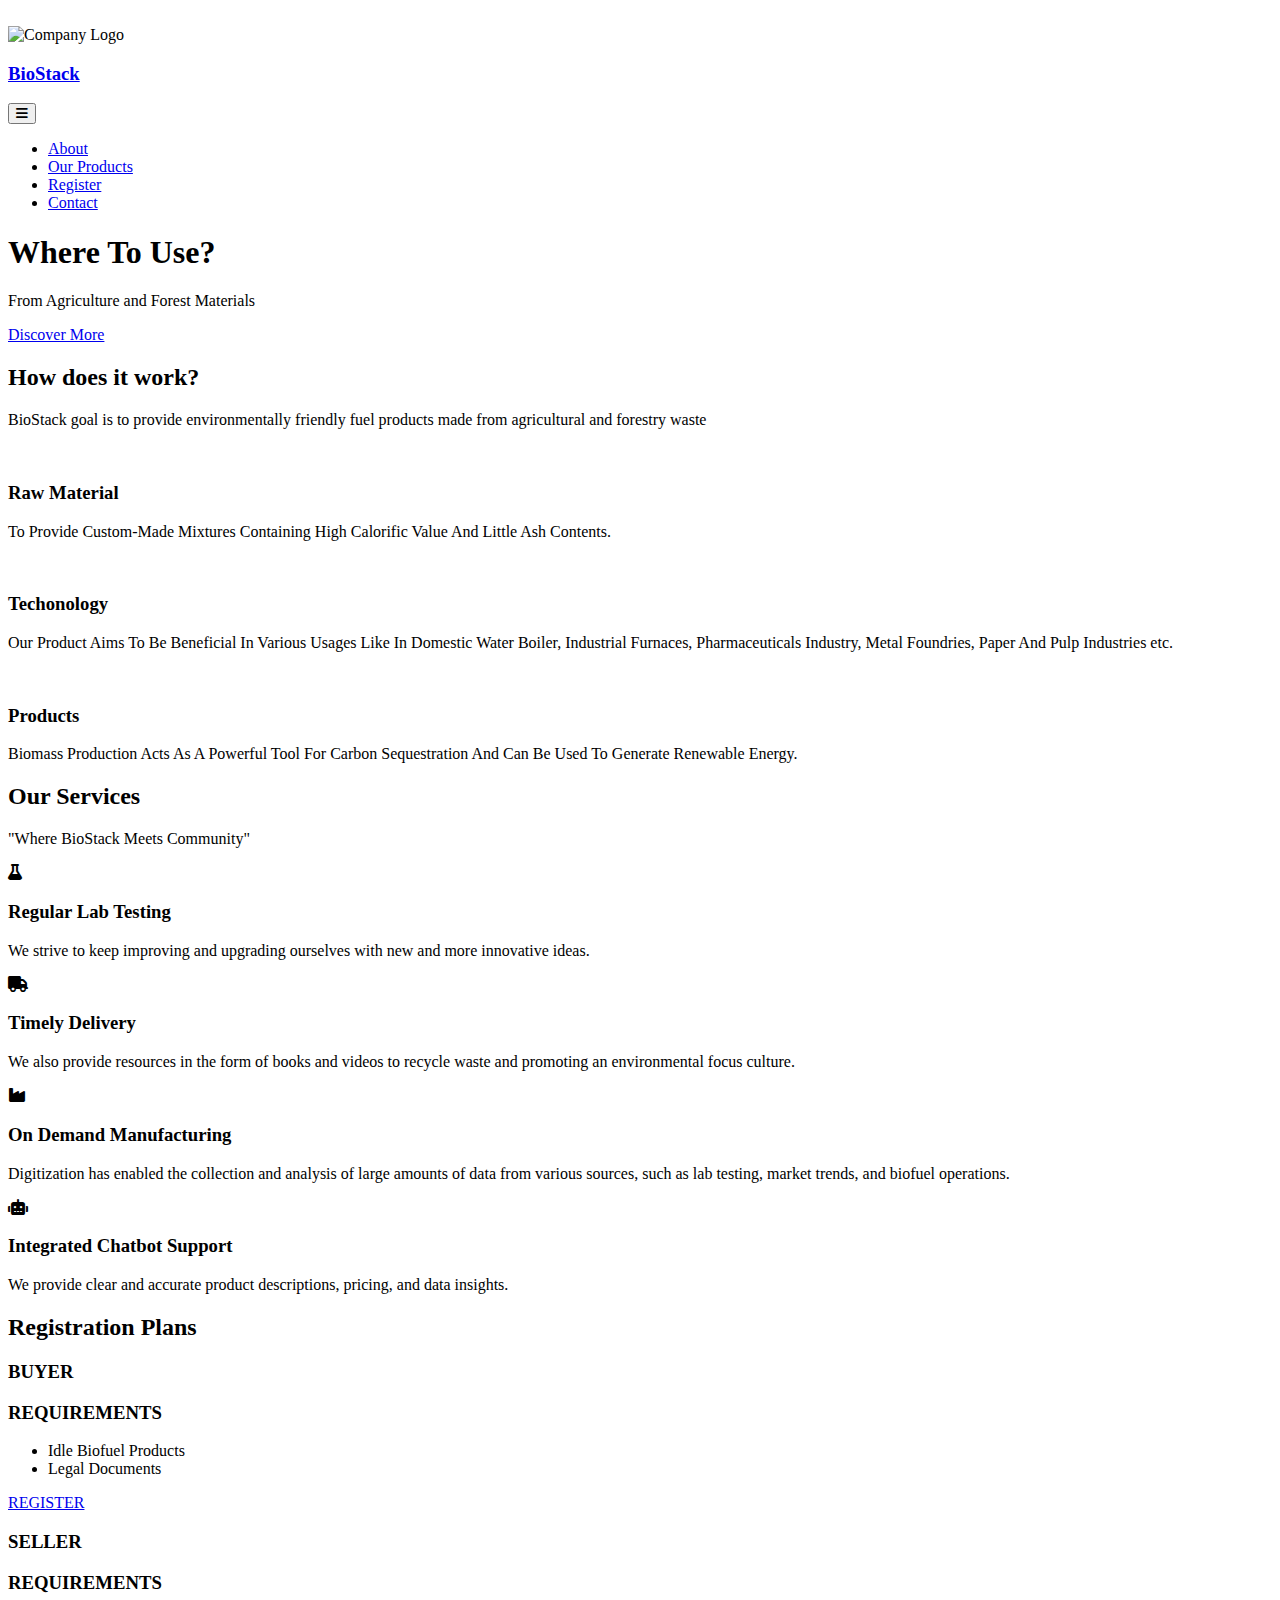
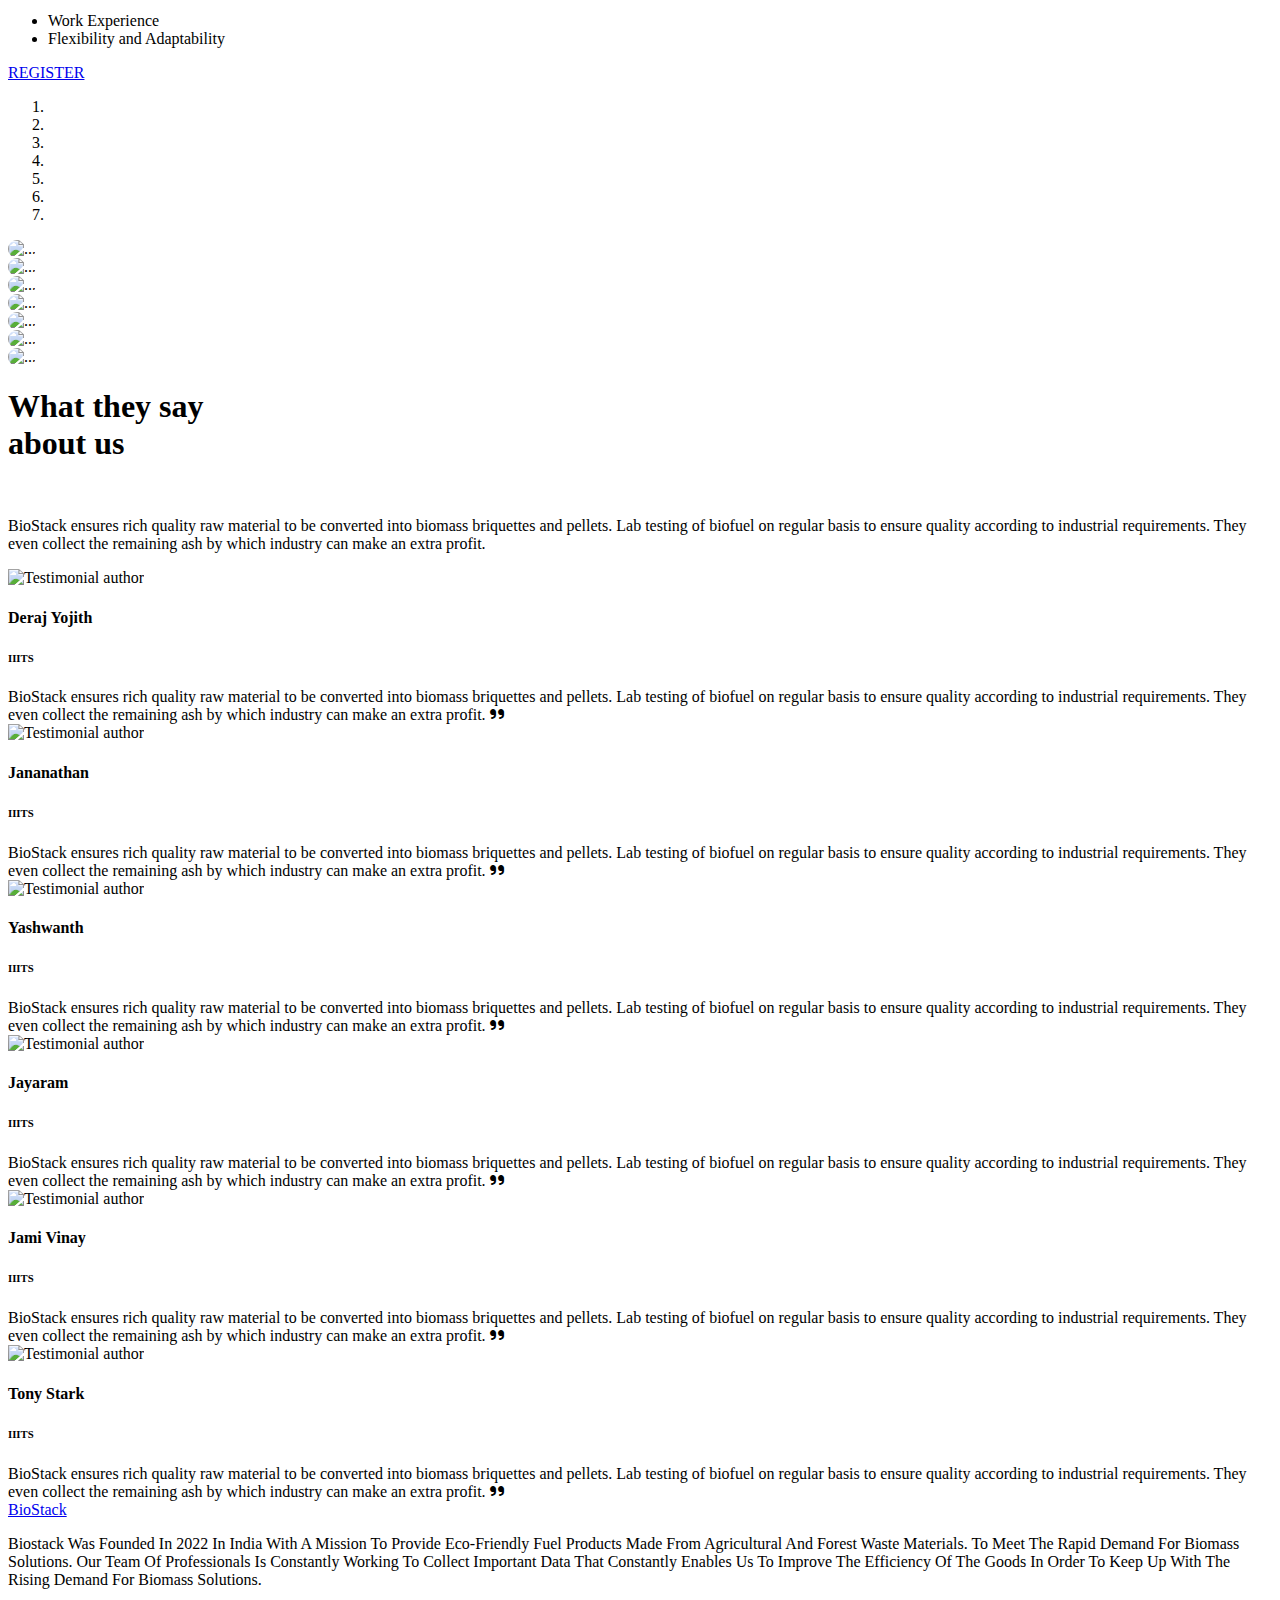
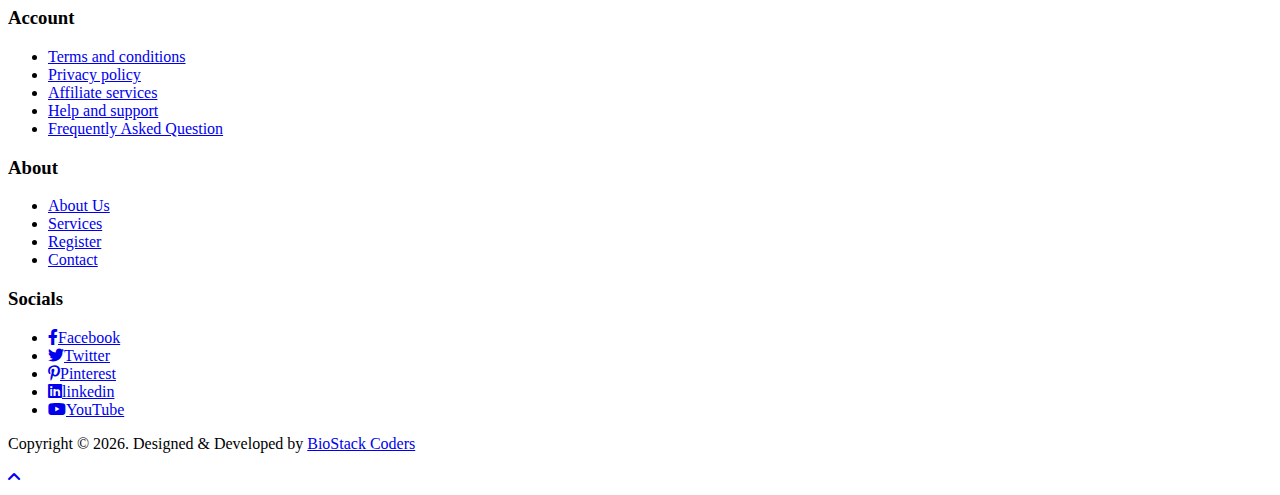
==== src/html/index.html @ 586e88de "Add files via upload" ====
<!DOCTYPE html>



<html lang="en">
<head>
  <meta charset="utf-8">
  <title>BioStack - Goodbye Fossil Fuels</title>

  <!-- bootstrap -->
  <link rel="stylesheet" href="plugins/bootstrap/bootstrap.min.css">
  <!-- Animate -->
  <link rel="stylesheet" href="plugins/animate-css/animate.css">
  <!-- Icon Font css -->
  <link rel="stylesheet" href="plugins/fontawesome/css/all.css">
  <link rel="stylesheet" href="https://cdnjs.cloudflare.com/ajax/libs/font-awesome/6.0.0/css/all.min.css" integrity="sha512-9usAa10IRO0HhonpyAIVpjrylPvoDwiPUiKdWk5t3PyolY1cOd4DSE0Ga+ri4AuTroPR5aQvXU9xC6qOPnzFeg==" crossorigin="anonymous" referrerpolicy="no-referrer" />
  <link rel="stylesheet" href="plugins/fonts/Pe-icon-7-stroke.css">
  <!-- Themify icon Css -->
  <link rel="stylesheet" href="plugins/themify/css/themify-icons.css">
  <!-- Slick Carousel CSS -->
  <link rel="stylesheet" href="plugins/slick-carousel/slick/slick.css">
  <link rel="stylesheet" href="plugins/slick-carousel/slick/slick-theme.css">

  <!-- Main Stylesheet -->
  <link rel="stylesheet" href="css/style.css">
  
  <!--Favicon-->
  <link rel="icon" href="images/Frame_removebg 1.png" type="image/x-icon">

  <style>
    img.d-block.w-100 {
        border-radius: 20px 20px;
    }
  </style>

</head>
<body id="top-header">

<!-- LOADER TEMPLATE -->
<div id="page-loader">
  <div class="loader-icon fa fa-spin colored-border"></div>
</div>
<!-- /LOADER TEMPLATE -->

<!-- NAVBAR
    ================================================= -->
<nav class="navbar navbar-expand-lg navbar-dark trans-navigation fixed-top navbar-togglable">
  <div class="container">
    <img src="images/logo.png" alt="Company Logo" width="45px" height="45px">
    <a class="navbar-brand" href="index.html">
        <h3>BioStack</h3>      
    </a>

    <!-- Toggler -->
    <button class="navbar-toggler" type="button" data-toggle="collapse" data-target="#navbarCollapse"
      aria-controls="navbarCollapse" aria-expanded="false" aria-label="Toggle navigation">
      <span class="fa fa-bars"></span>
    </button>

    <!-- Collapse -->
    <div class="collapse navbar-collapse has-dropdown" id="navbarCollapse">
      <!-- Links -->
      <ul class="navbar-nav ml-auto">
        
        <li class="nav-item ">
          <a href="about.html" class="nav-link js-scroll-trigger">
            About
          </a>
        </li>   
        <li class="nav-item ">
          <a href="product.html" class="nav-link js-scroll-trigger">
            Our Products
          </a>
        </li>
        <li class="nav-item ">
          <a href="register.html" class="nav-link js-scroll-trigger">
            Register
          </a>
        </li>
        <li class="nav-item ">
          <a href="contact.html" class="nav-link">
            Contact
          </a>
        </li>
      </ul>
    </div> <!-- / .navbar-collapse -->
  </div> <!-- / .container -->
</nav>


<section class="banner-area py-5" id="banner-3">
    <div class="overlay"></div>
     <!-- Content -->
     <div class="container">
         <div class="row  align-items-center justify-content-center">
             <div class="col-md-12 col-lg-9">
                <div class="banner-content text-center style-2">
                     <!-- Heading -->
                     <h1 class="display-4 mb-4 ">
                         Where To Use?
                     </h1>

                     <!-- Subheading -->
                     <p class="lead mb-5 pr-0">
                         From Agriculture and Forest Materials
                     </p>

                     <!-- Button -->
                     <a href="about.html" target="_blank" class="btn btn-primary btn-circled">
                             Discover More
                     </a>
                 </div>
             </div>
         </div> <!-- / .row -->
     </div> <!-- / .container -->
 </section>

 <section class="section bg-grey" id="process">
        <div class="container">
            <div class="row justify-content-center mb-4">
                <div class="col-md-8 col-lg-6 text-center">
                    <div class="section-heading">
                        <!-- Heading -->
                        <h2 class="section-title ">
                            How does it work?
                        </h2>

                        <!-- Subheading -->
                        <p>
                           BioStack goal is to provide environmentally friendly fuel products made from agricultural and forestry waste
                        </p>
                    </div>
                </div>
            </div> <!-- / .row -->

            <div class="row justify-content-center">
                <div class="col-lg-4 col-sm-6 col-md-6">
                    <div class="process-block">
                        <img src="images/process/crop.jpeg" alt="" class="img-fluid">

                        <h3>Raw Material</h3>
                        <p>To Provide Custom-Made Mixtures Containing High Calorific Value And Little Ash Contents.</p>
                    </div>
                </div>
                <div class="col-lg-4 col-sm-6 col-md-6">
                    <div class="process-block">
                        <img src="images/process/machine.jpeg" alt="" class="img-fluid">

                        <h3>Techonology</h3>
                        <p>Our Product Aims To Be Beneficial In Various Usages Like In Domestic Water Boiler, Industrial Furnaces, Pharmaceuticals Industry, Metal Foundries, Paper And Pulp Industries etc.</p>
                    </div>
                </div>
                <div class="col-lg-4 col-sm-6 col-md-6">
                    <div class="process-block">
                        <img src="images/process/wood.jpeg" alt="" class="img-fluid">

                        <h3>Products</h3>
                        <p> Biomass Production Acts As A Powerful Tool For Carbon Sequestration And Can Be Used To Generate Renewable Energy. </p>
                    </div>
                </div>
            </div>
        </div>
    </section>

<section class="section" id="services-2">
        <div class="container">
            <div class="row justify-content-center">
                <div class="col-md-8 col-lg-6 text-center">
                    <div class="section-heading">
                        <!-- Heading -->
                        <h2 class="section-title mb-2 text-white">
                            Our Services
                        </h2>

                        <!-- Subheading -->
                        <p class="mb-5 text-white">
                            "Where BioStack Meets Community"
                        </p>
                    </div>
                </div>
            </div> <!-- / .row -->

            <div class="row">
                <div class="col-lg-3 col-sm-6 col-md-6 mb-30">
                    <div class="web-service-block">
                        <i class="fa-solid fa-flask"></i>
                        <h3>Regular Lab Testing</h3>
                        <p>We strive to keep improving and upgrading ourselves with new and more innovative ideas.</p>
                    </div>
                </div>
                <div class="col-lg-3 col-sm-6 col-md-6 mb-30">
                    <div class="web-service-block">
                        <i class="fa-solid fa-truck"></i>
                        <h3>Timely Delivery</h3>
                        <p>We also provide resources in the form of books and videos to recycle waste and promoting an environmental focus culture.</p>
                    </div>
                </div>
                <div class="col-lg-3 col-sm-6 col-md-6 mb-30">
                    <div class="web-service-block">
                        <i class="fa-solid fa-industry"></i>
                        <h3>On Demand Manufacturing</h3>
                        <p>Digitization has enabled the collection and analysis of large amounts of data from various sources, such as lab testing, market trends, and biofuel operations.</p>
                    </div>
                </div>

                <div class="col-lg-3 col-sm-6 col-md-6 mb-30">
                    <div class="web-service-block">
                        <i class="fa-solid fa-robot"></i>
                        <h3>Integrated Chatbot Support</h3>
                        <p>We provide clear and accurate product descriptions, pricing, and data insights.</p>
                    </div>
                </div>
            </div>
        </div>
    </section>

    <section class="section" id="pricing">
        
        <div class="container">
            <div class="row justify-content-center">
                <div class="col-md-8 col-lg-6 text-center">
                    <div class="section-heading">
                        
                        <h2 class="section-title">
                            Registration Plans
                        </h2>
  
                        
                    </div>
                </div>
            </div> 
  
            <div class="row justify-content-center">
                <div class="col-lg-4 col-sm-6 col-md-6">
                    <div class="pricing-box">
                       <h3>BUYER</h3>
                        <div class="price-block">
                             <h3>REQUIREMENTS</h3>
                        </div>
                        <ul >
                            <li>Idle Biofuel Products</li>
                            <li>Legal Documents  </li>  
                        </ul>
  
                        <a href="landownerform.html" class="btn btn-primary btn-circled">REGISTER</a>
                    </div>
                </div>
                <div class="col-lg-4 col-sm-6 col-md-6">
                    <div class="pricing-box">
                        <h3>SELLER</h3>
                        <div class="price-block">
                          <h3>REQUIREMENTS</h3>
                     </div>
  
                        <ul >
                            <li>Work Experience</li>
                            <li>Flexibility and Adaptability</li>
                        </ul>
  
                        <a href="farmerform.html" class="btn btn-primary btn-circled">REGISTER</a>
                    </div>
                </div>
                
                </div>
            </div>
        </div>
    </section>



    <div class="container">
 
        <div id="carouselExampleCaptions" class="carousel slide" data-ride="carousel">
          <ol class="carousel-indicators">
            <li data-target="#carouselExampleCaptions" data-slide-to="0" class="active"></li>
            <li data-target="#carouselExampleCaptions" data-slide-to="1"></li>
            <li data-target="#carouselExampleCaptions" data-slide-to="2"></li>
            <li data-target="#carouselExampleCaptions" data-slide-to="3"></li>
            <li data-target="#carouselExampleCaptions" data-slide-to="4"></li>
            <li data-target="#carouselExampleCaptions" data-slide-to="5"></li>
            <li data-target="#carouselExampleCaptions" data-slide-to="6"></li>
          </ol>
          <div class="carousel-inner">
            <div class="carousel-item active">
              <img src="images/work/1.png" class="d-block w-100" alt="...">
            </div>
            <div class="carousel-item">
              <img src="images/work/2.png" class="d-block w-100" alt="...">
            </div>
            <div class="carousel-item">
              <img src="images/work/3.png" class="d-block w-100" alt="...">
            </div>
            <div class="carousel-item">
                <img src="images/work/4.png" class="d-block w-100" alt="...">
            </div>
            <div class="carousel-item">
                <img src="images/work/5.png" class="d-block w-100" alt="...">
            </div>
            <div class="carousel-item">
                <img src="images/work/6.png" class="d-block w-100" alt="...">
            </div>
            <div class="carousel-item">
                <img src="images/work/7.png" class="d-block w-100" alt="...">
            </div>
          </div>
          <a class="carousel-control-prev" href="#carouselExampleCaptions" role="button" data-slide="prev">
            <span class="carousel-control-prev-icon" aria-hidden="true"></span>
            <span class="sr-only">Previous</span>
          </a>
          <a class="carousel-control-next" href="#carouselExampleCaptions" role="button" data-slide="next">
            <span class="carousel-control-next-icon" aria-hidden="true"></span>
            <span class="sr-only">Next</span>
          </a>
        </div>       
    </div>

<section class="section" id="section-testimonial">
        <div class="container">
           <div class="row align-items-center">
                <div class="col-lg-4 col-sm-12 col-md-12">
                    <div class="section-heading testimonial-heading">
                        <h1>What they say <br>about us</h1>
                        <br>
                        <p>BioStack ensures rich quality raw material to be converted into biomass briquettes and pellets. Lab testing of biofuel on regular basis to ensure quality according to industrial requirements. They even collect the remaining ash by which industry can make an extra profit.</p>
                    </div>
                </div>
                <div class="col-lg-8 col-sm-12 col-md-12">
                    <div class="row">
                        <div class="col-lg-6">
                            <div class="test-inner ">
                               <div class="test-author-thumb d-flex">
                                   <img src="images/client/test-1.jpg" alt="Testimonial author" class="img-fluid">
                                   <div class="test-author-info">
                                       <h4>Deraj Yojith</h4>
                                       <h6>IIITS</h6>
                                   </div>
                               </div>

                               BioStack ensures rich quality raw material to be converted into biomass briquettes and pellets. Lab testing of biofuel on regular basis to ensure quality according to industrial requirements. They even collect the remaining ash by which industry can make an extra profit.

                                <i class="fa fa-quote-right"></i>
                            </div>
                        </div>
                        <div class="col-lg-6">
                            <div class="test-inner ">
                               <div class="test-author-thumb d-flex">
                                   <img src="images/client/test-2.jpg" alt="Testimonial author" class="img-fluid">
                                   <div class="test-author-info">
                                       <h4>Jananathan</h4>
                                       <h6>IIITS</h6>
                                   </div>
                               </div>

                               BioStack ensures rich quality raw material to be converted into biomass briquettes and pellets. Lab testing of biofuel on regular basis to ensure quality according to industrial requirements. They even collect the remaining ash by which industry can make an extra profit.
                                <i class="fa fa-quote-right"></i>
                            </div>
                        </div>
                    </div>
                    
                     <div class="row">
                        <div class="col-lg-6">
                            <div class="test-inner ">
                               <div class="test-author-thumb d-flex">
                                   <img src="images/client/test-3.jpg" alt="Testimonial author" class="img-fluid">
                                   <div class="test-author-info">
                                       <h4>Yashwanth</h4>
                                       <h6>IIITS</h6>
                                   </div>
                               </div>

                               BioStack ensures rich quality raw material to be converted into biomass briquettes and pellets. Lab testing of biofuel on regular basis to ensure quality according to industrial requirements. They even collect the remaining ash by which industry can make an extra profit.
                                <i class="fa fa-quote-right"></i>
                            </div>
                        </div>
                        <div class="col-lg-6">
                            <div class="test-inner ">
                               <div class="test-author-thumb d-flex">
                                   <img src="images/client/test-4.jpg" alt="Testimonial author" class="img-fluid">
                                   <div class="test-author-info">
                                       <h4>Jayaram</h4>
                                       <h6>IIITS</h6>
                                   </div>
                               </div>

                               BioStack ensures rich quality raw material to be converted into biomass briquettes and pellets. Lab testing of biofuel on regular basis to ensure quality according to industrial requirements. They even collect the remaining ash by which industry can make an extra profit.
                                <i class="fa fa-quote-right"></i>
                            </div>
                        </div>
                    </div>
                    
                     <div class="row">
                        <div class="col-lg-6">
                            <div class="test-inner">
                               <div class="test-author-thumb d-flex">
                                   <img src="images/client/test-5.jpg" alt="Testimonial author" class="img-fluid">
                                   <div class="test-author-info">
                                       <h4>Jami Vinay</h4>
                                       <h6>IIITS</h6>
                                   </div>
                               </div>

                               BioStack ensures rich quality raw material to be converted into biomass briquettes and pellets. Lab testing of biofuel on regular basis to ensure quality according to industrial requirements. They even collect the remaining ash by which industry can make an extra profit.
                                <i class="fa fa-quote-right"></i>
                            </div>
                        </div>
                        
                        <div class="col-lg-6">
                            <div class="test-inner">
                               <div class="test-author-thumb d-flex">
                                   <img src="images/client/test-6.jpg" alt="Testimonial author" class="img-fluid">
                                   <div class="test-author-info">
                                       <h4>Tony Stark</h4>
                                       <h6>IIITS</h6>
                                   </div>
                               </div>

                               BioStack ensures rich quality raw material to be converted into biomass briquettes and pellets. Lab testing of biofuel on regular basis to ensure quality according to industrial requirements. They even collect the remaining ash by which industry can make an extra profit.
                                <i class="fa fa-quote-right"></i>
                            </div>
                        </div>
                    </div>
                </div>
            </div>
        </div>
    </section>
 
 <footer class="section " id="footer">
   <div class="overlay footer-overlay"></div>
   <!--Content -->
   <div class="container">
     <div class="row justify-content-start">
       <div class="col-lg-4 col-sm-12">
         <div class="footer-widget">
           <!-- Brand -->
           <a href="index.html" class="footer-brand text-white">
             BioStack
           </a>
           <p>Biostack Was Founded In 2022 In India With A Mission To Provide Eco-Friendly Fuel Products Made From Agricultural And Forest Waste Materials. To Meet The Rapid Demand For Biomass Solutions. Our Team Of Professionals Is Constantly Working To Collect Important Data That Constantly Enables Us To Improve The Efficiency Of The Goods In Order To Keep Up With The Rising Demand For Biomass Solutions.</p>
         </div>
       </div>

       <div class="col-lg-3 ml-lg-auto col-sm-12">
         <div class="footer-widget">
           <h3>Account</h3>
           <!-- Links -->
           <ul class="footer-links ">
             <li>
               <a href="#!">
                 Terms and conditions
               </a>
             </li>
             <li>
               <a href="#!">
                 Privacy policy
               </a>
             </li>
             <li>
               <a href="#!">
                 Affiliate services
               </a>
             </li>
             <li>
               <a href="#!">
                 Help and support
               </a>
             </li>
             <li>
               <a href="#!">
                 Frequently Asked Question
               </a>
             </li>
           </ul>
         </div>
       </div>


       <div class="col-lg-2 col-sm-6">
         <div class="footer-widget">
           <h3>About</h3>
           <!-- Links -->
           <ul class="footer-links">
            <li>
              <a href="about.html">
                About Us
              </a>
            </li>
             <li>
               <a href="service.html">
                 Services
               </a>
             </li>
             <li>
               <a href="register.html">
                 Register
               </a>
             </li>

             <li>
               <a href="contact.html">
                 Contact
               </a>
             </li>
           </ul>
         </div>
       </div>

       <div class="col-lg-2 col-sm-6">
        <div class="footer-widget">
          <h3>Socials</h3>
          <!-- Links -->
          <ul class="list-unstyled footer-links">
            <li><a href="https://www.facebook.com/"><i class="fab fa-facebook-f"></i>Facebook</a></li>
            <li>
              <a href="https://www.twitter.com/"><i class="fab fa-twitter"></i>Twitter
              </a></li>
            <li><a href="https://www.pinterest.com//"><i class="fab fa-pinterest-p"></i>Pinterest
              </a></li>
            <li><a href="https://linkedin/"><i class="fab fa-linkedin"></i>linkedin
              </a></li>
            <li><a href="https://www.youtube.com/channel/"><i class="fab fa-youtube"></i>YouTube
              </a></li>
          </ul>
        </div>
      </div>
     </div> <!-- / .row -->


     <div class="row text-right pt-5">
        <div class="col-lg-12">
          <div class="overflow-hidden">
            <!-- Copyright -->
           <p class="footer-copy">
             Copyright &copy; <script>var CurrentYear = new Date().getFullYear()
             document.write(CurrentYear)
           </script>. Designed &amp; Developed by <a class="current-year" href="https://linktree-tarun.netlify.app/">BioStack Coders</a>
           </p>
          </div>
        </div>
      </div> <!-- / .row -->
    </div> <!-- / .container -->
  </footer>


 <!--  Page Scroll to Top  -->

 <a id="scroll-to-top" class="scroll-to-top js-scroll-trigger" href="#top-header">
   <i class="fa fa-angle-up"></i>
 </a>

  <!-- 
  Essential Scripts
  =====================================-->
  <!-- jQuery -->
  <script src="plugins/jquery/jquery.min.js"></script>
  <!-- Bootstrap -->
  <script src="plugins/bootstrap/bootstrap.min.js"></script>
  <!-- Slick Slider -->
  <script src="plugins/slick-carousel/slick/slick.min.js"></script>
  <!-- Google Map -->
  <script src="https://maps.googleapis.com/maps/api/js?key=AIzaSyCcABaamniA6OL5YvYSpB3pFMNrXwXnLwU"></script>
  <script src="plugins/google-map/gmap.js"></script>

  <script src="js/script.js"></script>

</body>
</html>
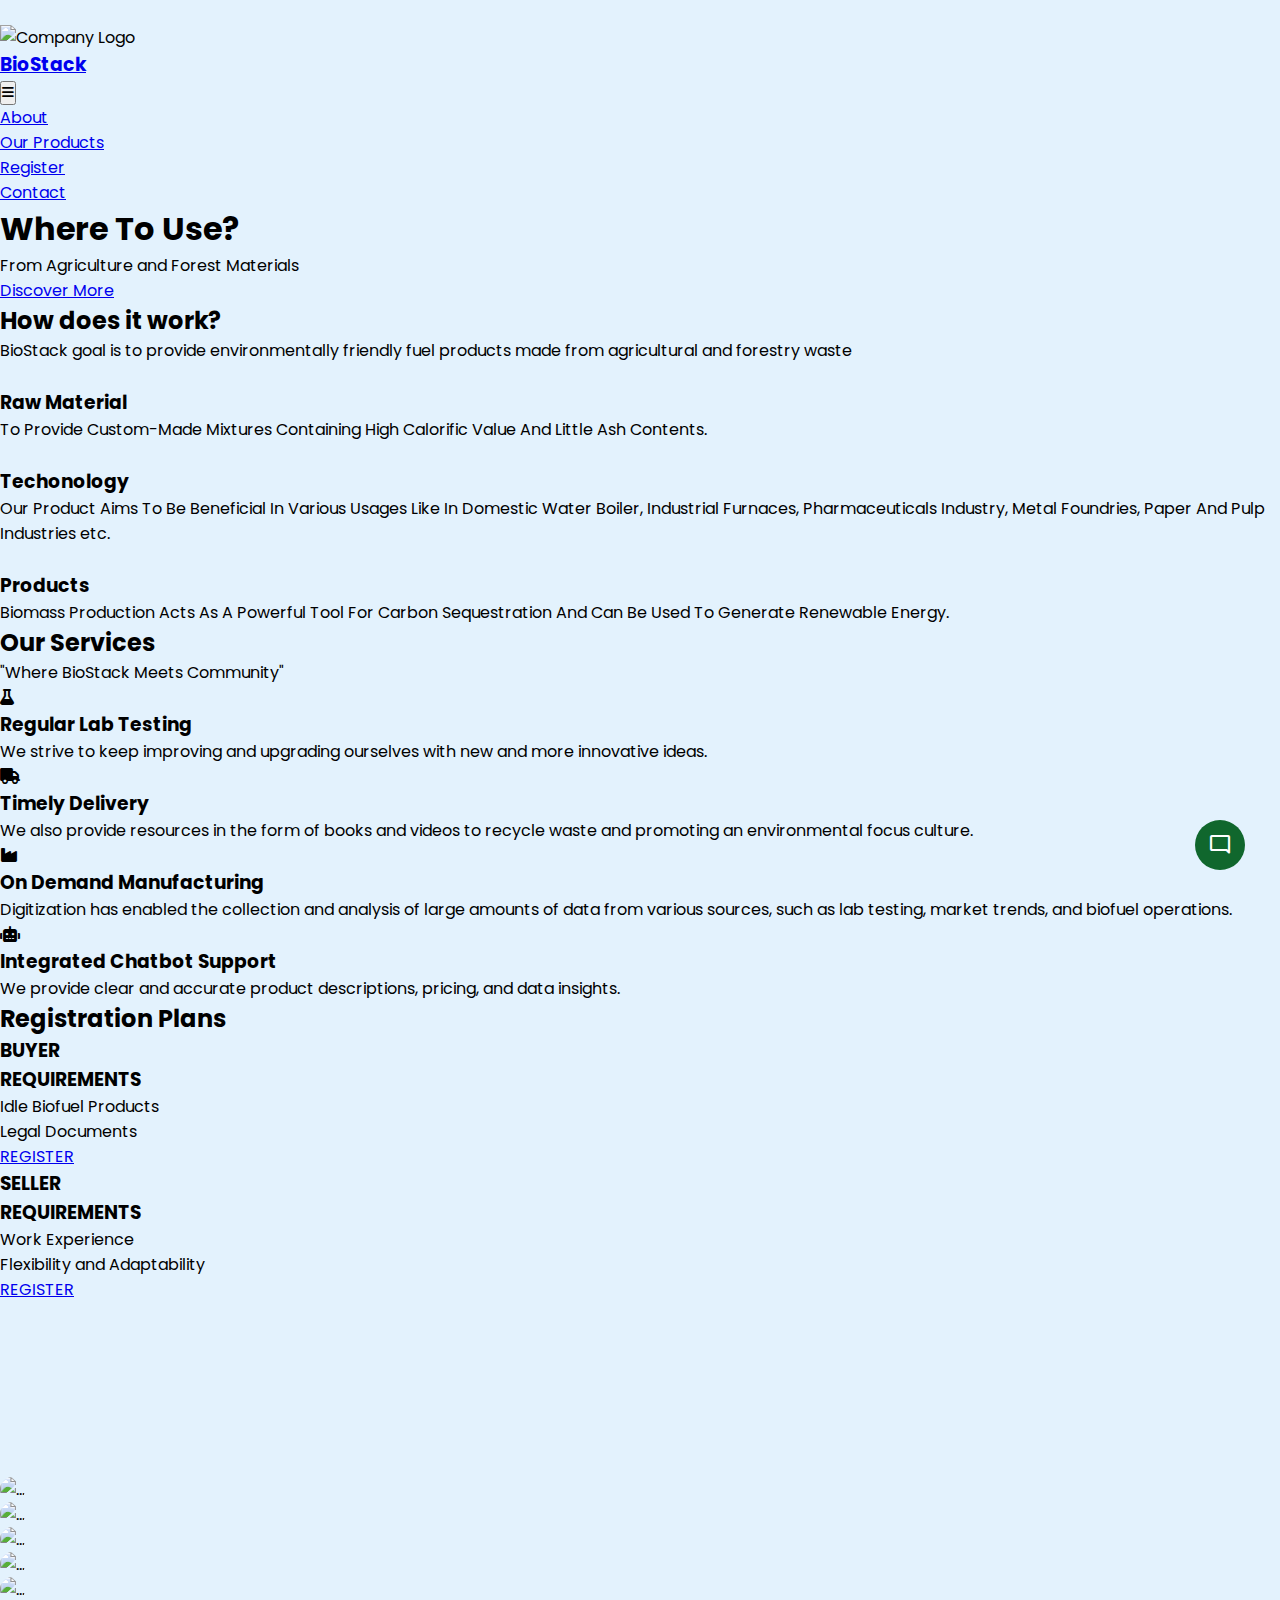
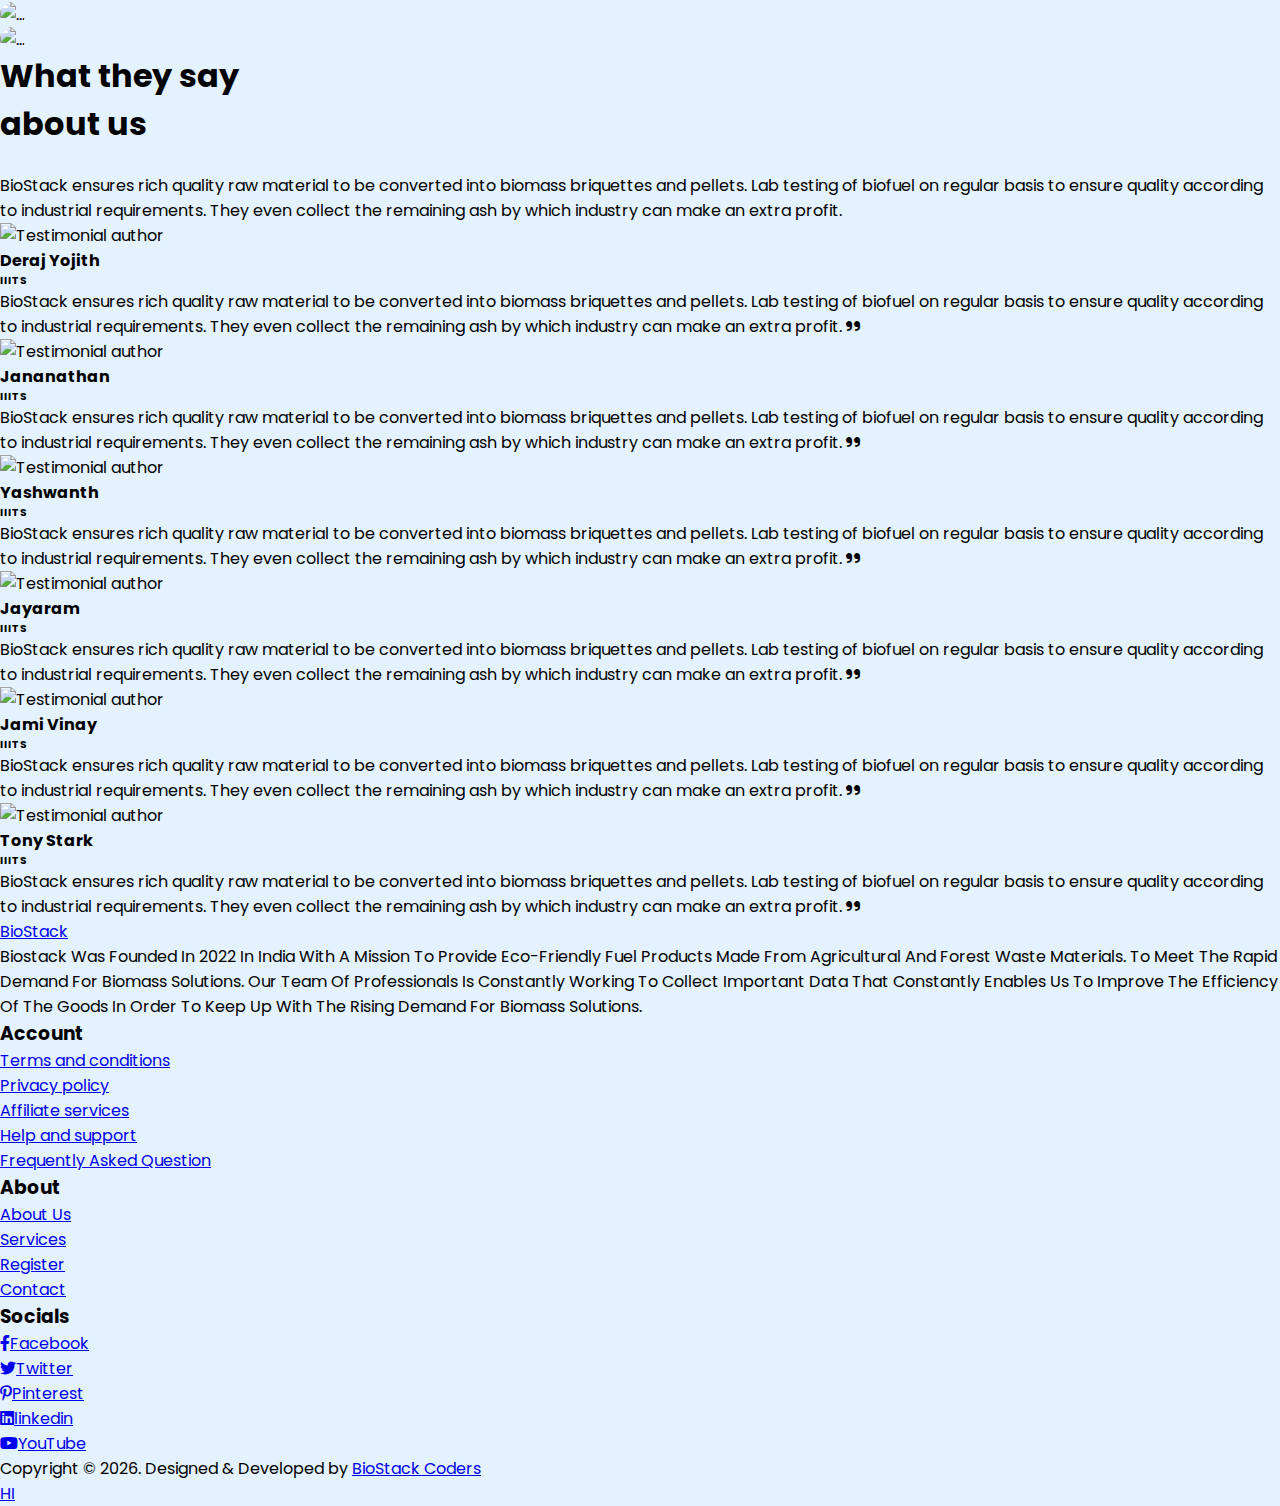
==== commit d53f4ac3: "Update index.html" ====
--- a/src/html/index.html
+++ b/src/html/index.html
@@ -1,4 +1,217 @@
 <!DOCTYPE html>
+<html lang="en" dir="ltr">
+  <head>
+    <meta charset="utf-8">
+    <title>BioStack Chatbot</title>
+    <link rel="stylesheet" href="style.css">
+    <meta name="viewport" content="width=device-width, initial-scale=1.0">
+    <!-- Google Fonts Link For Icons -->
+    <link rel="stylesheet" href="https://fonts.googleapis.com/css2?family=Material+Symbols+Outlined:opsz,wght,FILL,GRAD@48,400,0,0" />
+    <link rel="stylesheet" href="https://fonts.googleapis.com/css2?family=Material+Symbols+Rounded:opsz,wght,FILL,GRAD@48,400,1,0" />
+    <script src="script.js" defer></script>
+
+<style>
+    /* Import Google font - Poppins */
+@import url('https://fonts.googleapis.com/css2?family=Poppins:wght@400;500;600&display=swap');
+
+* {
+  margin: 0;
+  padding: 0;
+  box-sizing: border-box;
+  font-family: "Poppins", sans-serif;
+}
+body {
+  background: #E3F2FD;
+}
+.chatbot-toggler {
+  position: fixed;
+  bottom: 30px;
+  right: 35px;
+  outline: none;
+  border: none;
+  height: 50px;
+  width: 50px;
+  display: flex;
+  cursor: pointer;
+  align-items: center;
+  justify-content: center;
+  border-radius: 50%;
+  background: #10672d;
+  transition: all 0.2s ease;
+}
+body.show-chatbot .chatbot-toggler {
+  transform: rotate(90deg);
+}
+.chatbot-toggler span {
+  color: #fff;
+  position: absolute;
+}
+.chatbot-toggler span:last-child,
+body.show-chatbot .chatbot-toggler span:first-child  {
+  opacity: 0;
+}
+body.show-chatbot .chatbot-toggler span:last-child {
+  opacity: 1;
+}
+.chatbot {
+  position: fixed;
+  right: 35px;
+  bottom: 90px;
+  width: 420px;
+  background: #fff;
+  border-radius: 15px;
+  overflow: hidden;
+  opacity: 0;
+  pointer-events: none;
+  transform: scale(0.5);
+  transform-origin: bottom right;
+  box-shadow: 0 0 128px 0 rgba(0,0,0,0.1),
+              0 32px 64px -48px rgba(0,0,0,0.5);
+  transition: all 0.1s ease;
+}
+body.show-chatbot .chatbot {
+  opacity: 1;
+  pointer-events: auto;
+  transform: scale(1);
+}
+.chatbot header {
+  padding: 16px 0;
+  position: relative;
+  text-align: center;
+  color: #fff;
+  background: #10672d;
+  box-shadow: 0 2px 10px rgba(0,0,0,0.1);
+}
+.chatbot header span {
+  position: absolute;
+  right: 15px;
+  top: 50%;
+  display: none;
+  cursor: pointer;
+  transform: translateY(-50%);
+}
+header h2 {
+  font-size: 1.4rem;
+}
+.chatbot .chatbox {
+  overflow-y: auto;
+  height: 510px;
+  padding: 30px 20px 100px;
+}
+.chatbot :where(.chatbox, textarea)::-webkit-scrollbar {
+  width: 6px;
+}
+.chatbot :where(.chatbox, textarea)::-webkit-scrollbar-track {
+  background: #fff;
+  border-radius: 25px;
+}
+.chatbot :where(.chatbox, textarea)::-webkit-scrollbar-thumb {
+  background: #ccc;
+  border-radius: 25px;
+}
+.chatbox .chat {
+  display: flex;
+  list-style: none;
+}
+.chatbox .outgoing {
+  margin: 20px 0;
+  justify-content: flex-end;
+}
+.chatbox .incoming span {
+  width: 32px;
+  height: 32px;
+  color: #fff;
+  cursor: default;
+  text-align: center;
+  line-height: 32px;
+  align-self: flex-end;
+  background: #10672d;
+  border-radius: 4px;
+  margin: 0 10px 7px 0;
+}
+.chatbox .chat p {
+  white-space: pre-wrap;
+  padding: 12px 16px;
+  border-radius: 10px 10px 0 10px;
+  max-width: 75%;
+  color: #fff;
+  font-size: 0.95rem;
+  background: #10672d;
+}
+.chatbox .incoming p {
+  border-radius: 10px 10px 10px 0;
+}
+.chatbox .chat p.error {
+  color: #721c24;
+  background: #f8d7da;
+}
+.chatbox .incoming p {
+  color: #000;
+  background: #f2f2f2;
+}
+.chatbot .chat-input {
+  display: flex;
+  gap: 5px;
+  position: absolute;
+  bottom: 0;
+  width: 100%;
+  background: #fff;
+  padding: 3px 20px;
+  border-top: 1px solid #ddd;
+}
+.chat-input textarea {
+  height: 55px;
+  width: 100%;
+  border: none;
+  outline: none;
+  resize: none;
+  max-height: 180px;
+  padding: 15px 15px 15px 0;
+  font-size: 0.95rem;
+}
+.chat-input span {
+  align-self: flex-end;
+  color: #10672d;
+  cursor: pointer;
+  height: 55px;
+  display: flex;
+  align-items: center;
+  visibility: hidden;
+  font-size: 1.35rem;
+}
+.chat-input textarea:valid ~ span {
+  visibility: visible;
+}
+
+@media (max-width: 490px) {
+  .chatbot-toggler {
+    right: 20px;
+    bottom: 20px;
+  }
+  .chatbot {
+    right: 0;
+    bottom: 0;
+    height: 100%;
+    border-radius: 0;
+    width: 100%;
+  }
+  .chatbot .chatbox {
+    height: 90%;
+    padding: 25px 15px 100px;
+  }
+  .chatbot .chat-input {
+    padding: 5px 15px;
+  }
+  .chatbot header span {
+    display: block;
+  }
+}
+</style>
+
+  </head>
+  <body>
+
+    <!DOCTYPE html>
 
 
 
@@ -541,11 +754,13 @@
   </footer>
 
 
+  <a href="chatbot.html">HI</a>
+
  <!--  Page Scroll to Top  -->
 
- <a id="scroll-to-top" class="scroll-to-top js-scroll-trigger" href="#top-header">
+ <!-- <a id="scroll-to-top" class="scroll-to-top js-scroll-trigger" href="#top-header">
    <i class="fa fa-angle-up"></i>
- </a>
+ </a> -->
 
   <!-- 
   Essential Scripts
@@ -562,6 +777,113 @@
 
   <script src="js/script.js"></script>
 
-</body>
+    <button class="chatbot-toggler">
+      <span class="material-symbols-rounded">mode_comment</span>
+      <span class="material-symbols-outlined">close</span>
+    </button>
+    <div class="chatbot">
+      <header>
+        <h2>Chatbot</h2>
+        <span class="close-btn material-symbols-outlined">close</span>
+      </header>
+      <ul class="chatbox">
+        <li class="chat incoming">
+          <span class="material-symbols-outlined">smart_toy</span>
+          <p>Hi there 👋<br>How can I help you today?</p>
+        </li>
+      </ul>
+      <div class="chat-input">
+        <textarea placeholder="Enter a message..." spellcheck="false" required></textarea>
+        <span id="send-btn" class="material-symbols-rounded">send</span>
+      </div>
+    </div>
+
+    <script>
+        const chatbotToggler = document.querySelector(".chatbot-toggler");
+const closeBtn = document.querySelector(".close-btn");
+const chatbox = document.querySelector(".chatbox");
+const chatInput = document.querySelector(".chat-input textarea");
+const sendChatBtn = document.querySelector(".chat-input span");
+
+let userMessage = null; // Variable to store user's message
+const API_KEY = "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"; // Paste your API key here
+const inputInitHeight = chatInput.scrollHeight;
+
+const createChatLi = (message, className) => {
+    // Create a chat <li> element with passed message and className
+    const chatLi = document.createElement("li");
+    chatLi.classList.add("chat", `${className}`);
+    let chatContent = className === "outgoing" ? `<p></p>` : `<span class="material-symbols-outlined">smart_toy</span><p></p>`;
+    chatLi.innerHTML = chatContent;
+    chatLi.querySelector("p").textContent = message;
+    return chatLi; // return chat <li> element
+}
+
+const generateResponse = (chatElement) => {
+    const API_URL = "https://api.openai.com/v1/chat/completions";
+    const messageElement = chatElement.querySelector("p");
+
+    // Define the properties and message for the API request
+    const requestOptions = {
+        method: "POST",
+        headers: {
+            "Content-Type": "application/json",
+            "Authorization": `Bearer ${API_KEY}`
+        },
+        body: JSON.stringify({
+            model: "gpt-3.5-turbo",
+            messages: [{role: "user", content: userMessage}],
+        })
+    }
+
+    // Send POST request to API, get response and set the reponse as paragraph text
+    fetch(API_URL, requestOptions).then(res => res.json()).then(data => {
+        messageElement.textContent = data.choices[0].message.content.trim();
+    }).catch(() => {
+        messageElement.classList.add("error");
+        messageElement.textContent = "Oops! Something went wrong. Please try again.";
+    }).finally(() => chatbox.scrollTo(0, chatbox.scrollHeight));
+}
+
+const handleChat = () => {
+    userMessage = chatInput.value.trim(); // Get user entered message and remove extra whitespace
+    if(!userMessage) return;
+
+    // Clear the input textarea and set its height to default
+    chatInput.value = "";
+    chatInput.style.height = `${inputInitHeight}px`;
+
+    // Append the user's message to the chatbox
+    chatbox.appendChild(createChatLi(userMessage, "outgoing"));
+    chatbox.scrollTo(0, chatbox.scrollHeight);
+    
+    setTimeout(() => {
+        // Display "Thinking..." message while waiting for the response
+        const incomingChatLi = createChatLi("Thinking...", "incoming");
+        chatbox.appendChild(incomingChatLi);
+        chatbox.scrollTo(0, chatbox.scrollHeight);
+        generateResponse(incomingChatLi);
+    }, 600);
+}
+
+chatInput.addEventListener("input", () => {
+    // Adjust the height of the input textarea based on its content
+    chatInput.style.height = `${inputInitHeight}px`;
+    chatInput.style.height = `${chatInput.scrollHeight}px`;
+});
+
+chatInput.addEventListener("keydown", (e) => {
+    // If Enter key is pressed without Shift key and the window 
+    // width is greater than 800px, handle the chat
+    if(e.key === "Enter" && !e.shiftKey && window.innerWidth > 800) {
+        e.preventDefault();
+        handleChat();
+    }
+});
+
+sendChatBtn.addEventListener("click", handleChat);
+closeBtn.addEventListener("click", () => document.body.classList.remove("show-chatbot"));
+chatbotToggler.addEventListener("click", () => document.body.classList.toggle("show-chatbot"));
+    </script>
+  </body>
 </html>
-   
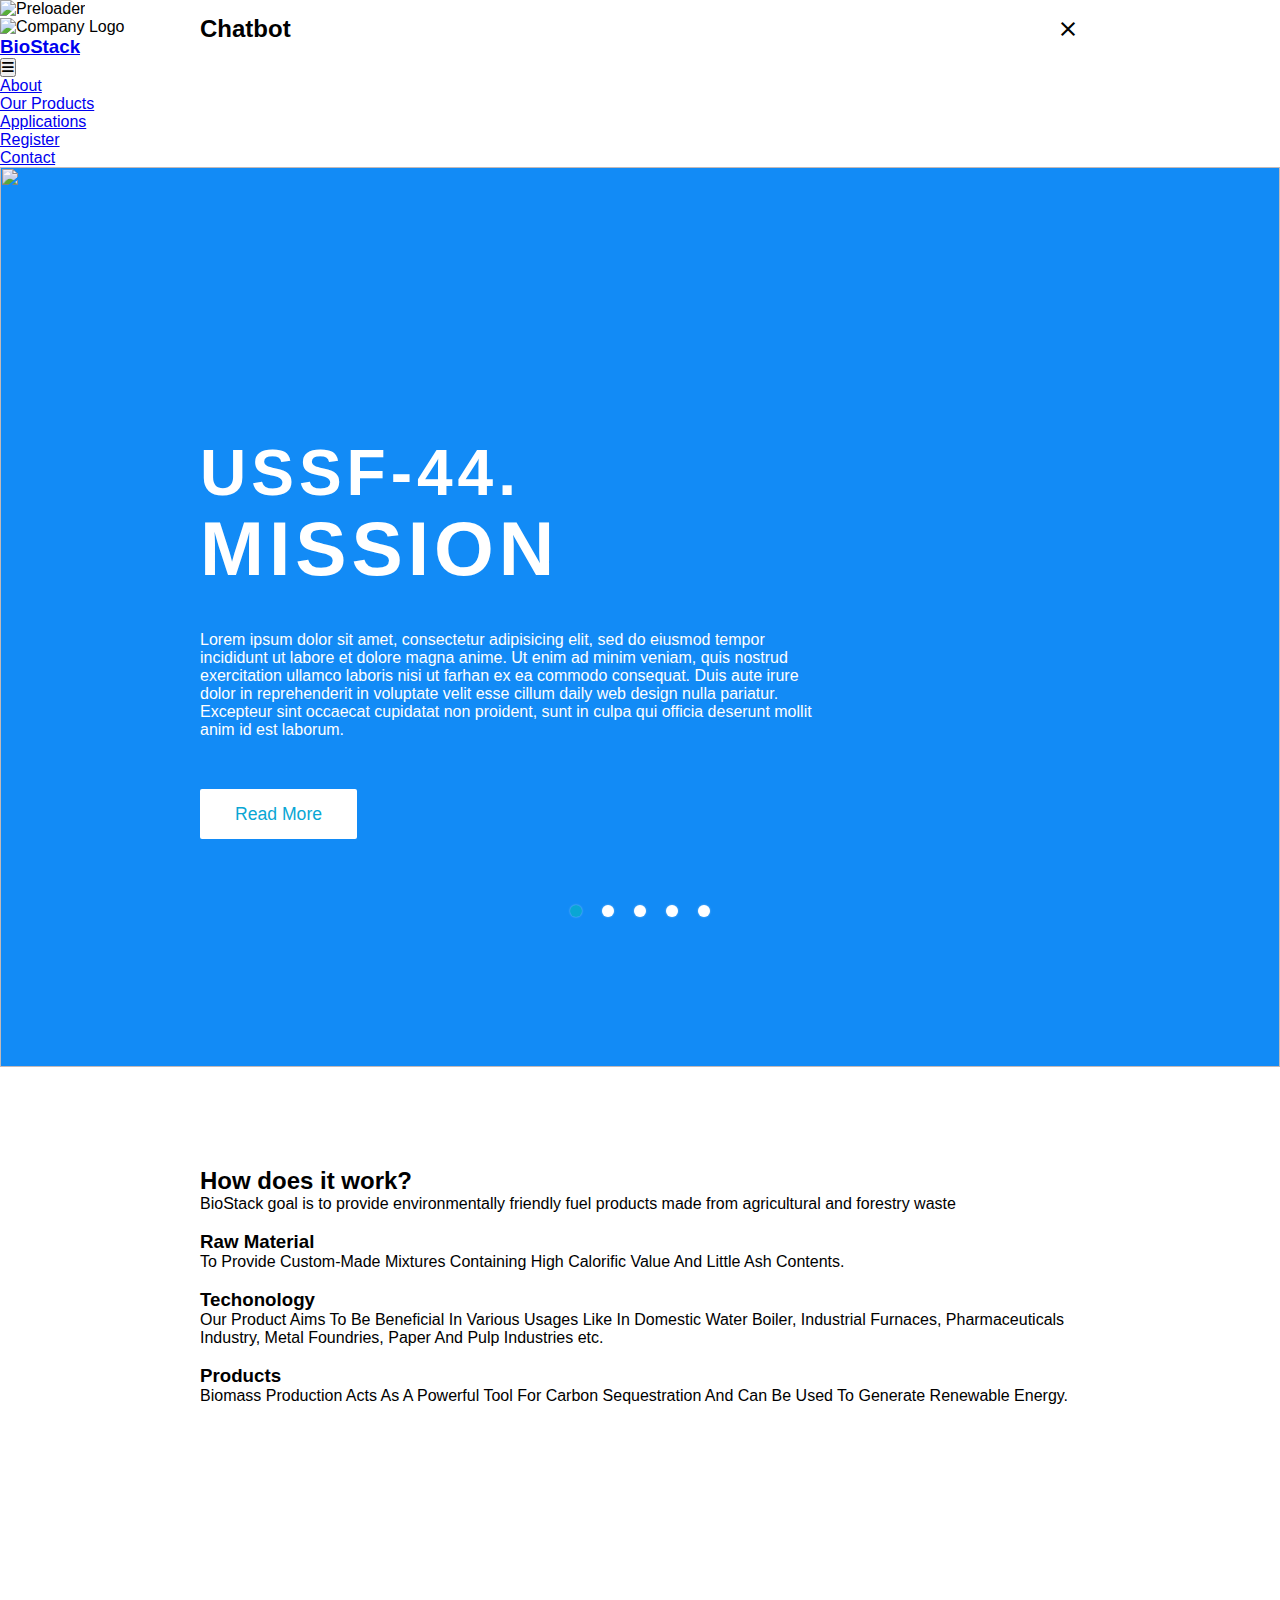
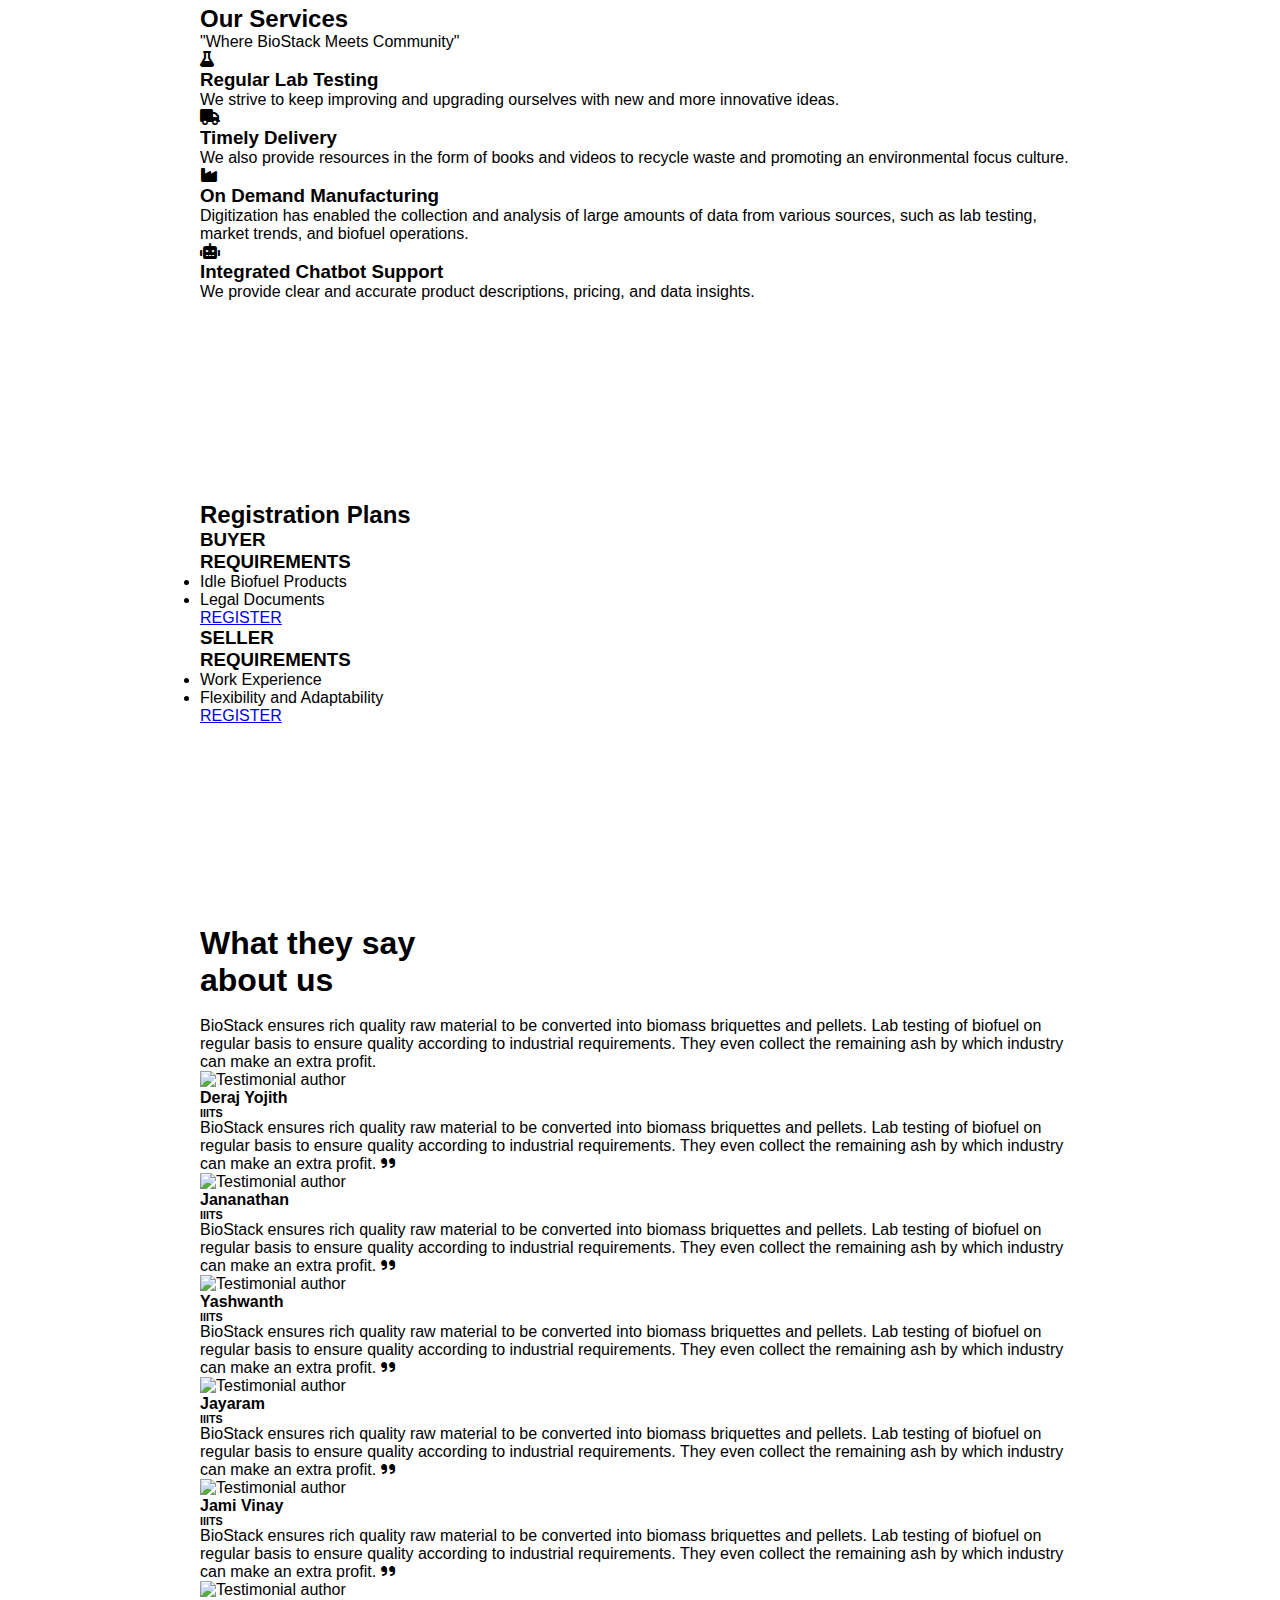
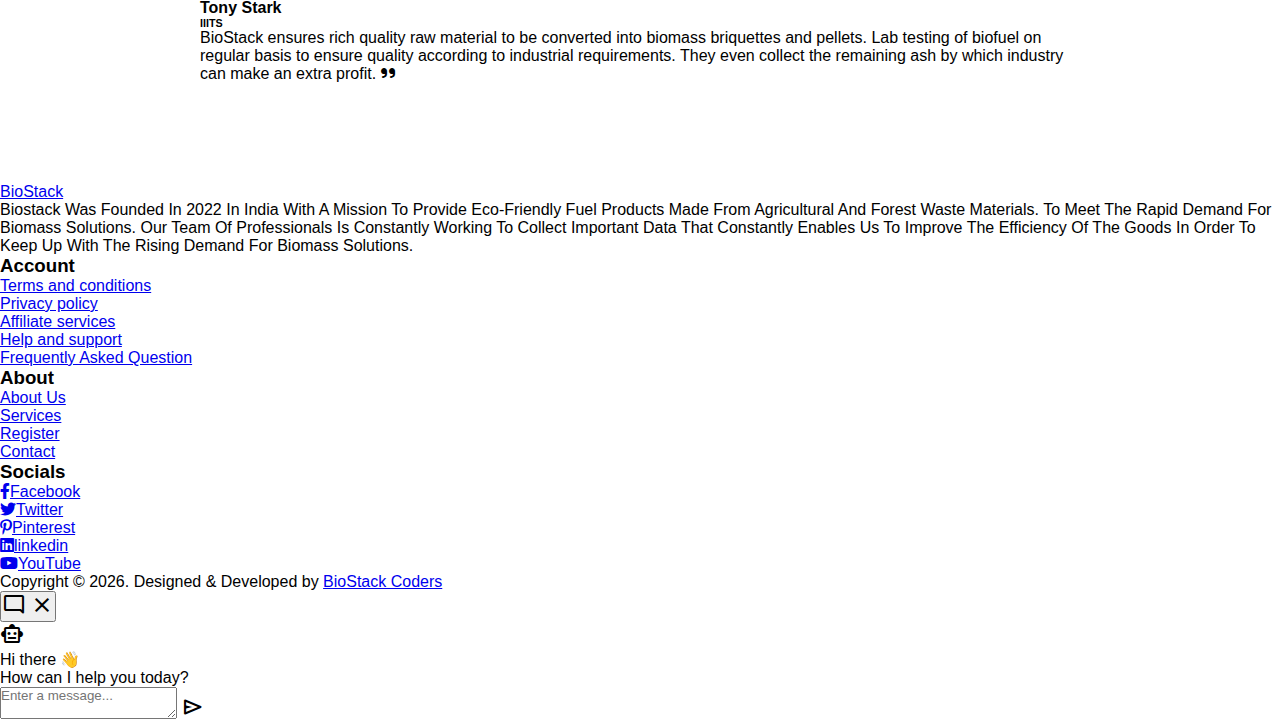
==== commit 8a6a17fe: "Update index.html" ====
--- a/src/html/index.html
+++ b/src/html/index.html
@@ -1,231 +1,20 @@
 <!DOCTYPE html>
-<html lang="en" dir="ltr">
-  <head>
-    <meta charset="utf-8">
-    <title>BioStack Chatbot</title>
-    <link rel="stylesheet" href="style.css">
-    <meta name="viewport" content="width=device-width, initial-scale=1.0">
-    <!-- Google Fonts Link For Icons -->
-    <link rel="stylesheet" href="https://fonts.googleapis.com/css2?family=Material+Symbols+Outlined:opsz,wght,FILL,GRAD@48,400,0,0" />
-    <link rel="stylesheet" href="https://fonts.googleapis.com/css2?family=Material+Symbols+Rounded:opsz,wght,FILL,GRAD@48,400,1,0" />
-    <script src="script.js" defer></script>
-
-<style>
-    /* Import Google font - Poppins */
-@import url('https://fonts.googleapis.com/css2?family=Poppins:wght@400;500;600&display=swap');
-
-* {
-  margin: 0;
-  padding: 0;
-  box-sizing: border-box;
-  font-family: "Poppins", sans-serif;
-}
-body {
-  background: #E3F2FD;
-}
-.chatbot-toggler {
-  position: fixed;
-  bottom: 30px;
-  right: 35px;
-  outline: none;
-  border: none;
-  height: 50px;
-  width: 50px;
-  display: flex;
-  cursor: pointer;
-  align-items: center;
-  justify-content: center;
-  border-radius: 50%;
-  background: #10672d;
-  transition: all 0.2s ease;
-}
-body.show-chatbot .chatbot-toggler {
-  transform: rotate(90deg);
-}
-.chatbot-toggler span {
-  color: #fff;
-  position: absolute;
-}
-.chatbot-toggler span:last-child,
-body.show-chatbot .chatbot-toggler span:first-child  {
-  opacity: 0;
-}
-body.show-chatbot .chatbot-toggler span:last-child {
-  opacity: 1;
-}
-.chatbot {
-  position: fixed;
-  right: 35px;
-  bottom: 90px;
-  width: 420px;
-  background: #fff;
-  border-radius: 15px;
-  overflow: hidden;
-  opacity: 0;
-  pointer-events: none;
-  transform: scale(0.5);
-  transform-origin: bottom right;
-  box-shadow: 0 0 128px 0 rgba(0,0,0,0.1),
-              0 32px 64px -48px rgba(0,0,0,0.5);
-  transition: all 0.1s ease;
-}
-body.show-chatbot .chatbot {
-  opacity: 1;
-  pointer-events: auto;
-  transform: scale(1);
-}
-.chatbot header {
-  padding: 16px 0;
-  position: relative;
-  text-align: center;
-  color: #fff;
-  background: #10672d;
-  box-shadow: 0 2px 10px rgba(0,0,0,0.1);
-}
-.chatbot header span {
-  position: absolute;
-  right: 15px;
-  top: 50%;
-  display: none;
-  cursor: pointer;
-  transform: translateY(-50%);
-}
-header h2 {
-  font-size: 1.4rem;
-}
-.chatbot .chatbox {
-  overflow-y: auto;
-  height: 510px;
-  padding: 30px 20px 100px;
-}
-.chatbot :where(.chatbox, textarea)::-webkit-scrollbar {
-  width: 6px;
-}
-.chatbot :where(.chatbox, textarea)::-webkit-scrollbar-track {
-  background: #fff;
-  border-radius: 25px;
-}
-.chatbot :where(.chatbox, textarea)::-webkit-scrollbar-thumb {
-  background: #ccc;
-  border-radius: 25px;
-}
-.chatbox .chat {
-  display: flex;
-  list-style: none;
-}
-.chatbox .outgoing {
-  margin: 20px 0;
-  justify-content: flex-end;
-}
-.chatbox .incoming span {
-  width: 32px;
-  height: 32px;
-  color: #fff;
-  cursor: default;
-  text-align: center;
-  line-height: 32px;
-  align-self: flex-end;
-  background: #10672d;
-  border-radius: 4px;
-  margin: 0 10px 7px 0;
-}
-.chatbox .chat p {
-  white-space: pre-wrap;
-  padding: 12px 16px;
-  border-radius: 10px 10px 0 10px;
-  max-width: 75%;
-  color: #fff;
-  font-size: 0.95rem;
-  background: #10672d;
-}
-.chatbox .incoming p {
-  border-radius: 10px 10px 10px 0;
-}
-.chatbox .chat p.error {
-  color: #721c24;
-  background: #f8d7da;
-}
-.chatbox .incoming p {
-  color: #000;
-  background: #f2f2f2;
-}
-.chatbot .chat-input {
-  display: flex;
-  gap: 5px;
-  position: absolute;
-  bottom: 0;
-  width: 100%;
-  background: #fff;
-  padding: 3px 20px;
-  border-top: 1px solid #ddd;
-}
-.chat-input textarea {
-  height: 55px;
-  width: 100%;
-  border: none;
-  outline: none;
-  resize: none;
-  max-height: 180px;
-  padding: 15px 15px 15px 0;
-  font-size: 0.95rem;
-}
-.chat-input span {
-  align-self: flex-end;
-  color: #10672d;
-  cursor: pointer;
-  height: 55px;
-  display: flex;
-  align-items: center;
-  visibility: hidden;
-  font-size: 1.35rem;
-}
-.chat-input textarea:valid ~ span {
-  visibility: visible;
-}
-
-@media (max-width: 490px) {
-  .chatbot-toggler {
-    right: 20px;
-    bottom: 20px;
-  }
-  .chatbot {
-    right: 0;
-    bottom: 0;
-    height: 100%;
-    border-radius: 0;
-    width: 100%;
-  }
-  .chatbot .chatbox {
-    height: 90%;
-    padding: 25px 15px 100px;
-  }
-  .chatbot .chat-input {
-    padding: 5px 15px;
-  }
-  .chatbot header span {
-    display: block;
-  }
-}
-</style>
-
-  </head>
-  <body>
-
-    <!DOCTYPE html>
-
 
 
 <html lang="en">
 <head>
   <meta charset="utf-8">
+  <meta name="viewport" content="width=device-width, initial-scale=1.0">
+  <!-- Google Fonts Link For Icons -->
+  <link rel="stylesheet" href="https://fonts.googleapis.com/css2?family=Material+Symbols+Outlined:opsz,wght,FILL,GRAD@48,400,0,0" />
+  <!-- Chatbot Design -->
+  <link rel="stylesheet" href="https://fonts.googleapis.com/css2?family=Material+Symbols+Rounded:opsz,wght,FILL,GRAD@48,400,1,0" />
   <title>BioStack - Goodbye Fossil Fuels</title>
-
-  <!-- bootstrap -->
+  <!-- Bootstrap -->
   <link rel="stylesheet" href="plugins/bootstrap/bootstrap.min.css">
   <!-- Animate -->
   <link rel="stylesheet" href="plugins/animate-css/animate.css">
   <!-- Icon Font css -->
-  <link rel="stylesheet" href="plugins/fontawesome/css/all.css">
   <link rel="stylesheet" href="https://cdnjs.cloudflare.com/ajax/libs/font-awesome/6.0.0/css/all.min.css" integrity="sha512-9usAa10IRO0HhonpyAIVpjrylPvoDwiPUiKdWk5t3PyolY1cOd4DSE0Ga+ri4AuTroPR5aQvXU9xC6qOPnzFeg==" crossorigin="anonymous" referrerpolicy="no-referrer" />
   <link rel="stylesheet" href="plugins/fonts/Pe-icon-7-stroke.css">
   <!-- Themify icon Css -->
@@ -233,30 +22,303 @@
   <!-- Slick Carousel CSS -->
   <link rel="stylesheet" href="plugins/slick-carousel/slick/slick.css">
   <link rel="stylesheet" href="plugins/slick-carousel/slick/slick-theme.css">
-
+  <!--Favicon-->
+  <link rel="icon" href="images/Frame_removebg 1.png" type="image/x-icon">
   <!-- Main Stylesheet -->
   <link rel="stylesheet" href="css/style.css">
-  
-  <!--Favicon-->
-  <link rel="icon" href="images/Frame_removebg 1.png" type="image/x-icon">
-
-  <style>
-    img.d-block.w-100 {
-        border-radius: 20px 20px;
-    }
-  </style>
-
 </head>
+
+<style>
+  *{
+    margin: 0;
+    padding: 0;
+    box-sizing: border-box;
+    font-family: "Poppins", sans-serif;
+}
+
+header{
+    z-index: 999;
+    position: absolute;
+    top: 0;
+    left: 0;
+    width: 100%;
+    display: flex;
+    justify-content: space-between;
+    align-items: center;
+    padding: 15px 200px;
+    transition: 0.5s ease;
+}
+
+header .brand{
+    color: #fff;
+    font-size: 1.5rem;
+    font-weight: 700;
+    text-transform: uppercase;
+    text-decoration: none;
+}
+
+header .brand:hover{
+    color: #09a6d4;
+}
+
+header .navigation{
+    position: relative;
+}
+
+header .navigation .navigation-items a{
+    position: relative;
+    color: #fff;
+    font-size: 1em;
+    font-weight: 500;
+    text-decoration: none;
+    margin-left: 30px;
+    transition: 0.3s ease;
+}
+
+header .navigation .navigation-items a:before{
+    content: '';
+    position: absolute;
+    background: #fff;
+    width: 0;
+    height: 3px;
+    bottom: 0;
+    left: 0;
+    transition: 0.3s ease;
+}
+
+header .navigation .navigation-items a:hover:before{
+    width: 100%;
+    background: #09a6d4;
+}
+
+section{
+    padding: 100px 200px;
+}
+
+.home {
+    position: relative;
+    width: 100%;
+    min-height: 100vh;
+    display: flex;
+    justify-content: center;
+    flex-direction: column;
+    background: rgba(0, 140, 255, 0.959);
+}
+
+.home:before{
+    z-index: 777;
+    content: '';
+    position: absolute;
+    background: rgba(251, 3, 3, 0.034);
+    width: 100%;
+    height: 100%;
+    top: 0;
+    left: 0;
+}
+
+.home .content{
+    z-index: 888;
+    color: #fff;
+    width: 70%;
+    margin-top: 50px;
+    display: none;
+}
+
+.home .content.active{
+    display: block;
+}
+
+.home .content h1{
+    font-size: 4em;
+    font-weight: 900;
+    text-transform: uppercase;
+    letter-spacing: 5px;
+    line-height: 75px;
+    margin-bottom: 40px;
+}
+
+.home .content h1 span{
+    font-size: 1.2em;
+    font-weight: 600;
+}
+
+.home .content p{
+    margin-bottom: 65px;
+}
+
+.home .content a{
+    background: #fff;
+    padding: 15px 35px;
+    color: #09a6d4;
+    font-size: 1.1em;
+    font-weight: 500;
+    text-decoration: none;
+    border-radius: 2px;
+}
+
+.home .content a:hover{
+    background: #09a6d4;
+    color: #fff;
+}
+
+.home .media-icons{
+    z-index: 888;
+    position: absolute;
+    right: 30px;
+    display: flex;
+    flex-direction: column;
+    transition: 0.5s ease;
+}
+
+.home .media-icons a{
+    color: #fff;
+    font-size: 1.6em;
+    transition: 0.3s ease;
+}
+
+.home .media-icons a:not(:last-child){
+    margin-bottom: 20px;
+}
+
+.home .media-icons a:hover{
+    transform: scale(1.3);
+    color: #09a6d4;
+}
+
+.home img{
+    z-index: 000;
+    position: absolute;
+    top: 0;
+    left: 0;
+    width: 100%;
+    height: 100%;
+    object-fit: cover;
+}
+
+.slider-navigation{
+    z-index: 888;
+    position: relative;
+    display: flex;
+    justify-content: center;
+    align-items: center;
+    transform: translateY(80px);
+    margin-bottom: 12px;
+}
+
+.slider-navigation .nav-btn{
+    width: 12px;
+    height: 12px;
+    background: #fff;
+    border-radius: 50%;
+    cursor: pointer;
+    box-shadow: 0 0 2px rgba(255, 255, 255, 0.5);
+    transition: 0.3s ease;
+}
+
+.slider-navigation .nav-btn.active{
+    background: #09a6d4;
+}
+
+.slider-navigation .nav-btn:not(:last-child){
+    margin-right: 20px;
+}
+
+.slider-navigation .nav-btn:hover{
+    transform: scale(1.2);
+}
+
+.img-slide{
+    position: absolute;
+    width: 100%;
+    clip-path: circle(0% at 0 50%);
+}
+
+.img-slide.active{
+    clip-path: circle(150% at 0 50%);
+    transition: 2s ease;
+    transition-property: clip-path;
+}
+
+@media (max-width: 1040px){
+    header{
+        padding: 12px 20px;
+    }
+    section{
+        padding: 100px 20px;
+    }
+    .home .media-icons{
+        right: 15px;
+    }
+    header .navigation{
+        display: none;
+    }
+    header .navigation.active{
+        position: fixed;
+        width: 100%;
+        height: 100%;
+        top: 0;
+        left: 0;
+        display: flex;
+        justify-content: center;
+        align-items: center;
+        background: rgba(1, 1, 1, 0.5);
+    }
+
+    header .navigation .navigation-items a{
+        color: #222;
+        font-size: 1.2em;
+        margin: 20px;
+    }
+    header .navigation .navigation-items a:before{
+        background: #222;
+        height: 5px;
+    }
+    header .navigation .navigation-items{
+        background: #fff;
+        width: 600px;
+        max-width: 600px;
+        margin: 20px;
+        padding: 40px;
+        display: flex;
+        flex-direction: column;
+        align-items: center;
+        border-radius: 5px;
+        box-shadow: 0 5px 25px rgb(1 1 1 / 20%);
+    }
+    .menu-btn{
+        background: url(menu.png)no-repeat;
+        background-size: 30px;
+        background-position: center;
+        width: 40px;
+        height: 40px;
+        cursor: pointer;
+        transition: 0.3s ease;
+    }
+    .menu-btn.active{
+        z-index: 999;
+        background: url(close.png)no-repeat;
+        background-size: 25px;
+        background-position: center;
+        transition: 0.3s ease;
+    }
+}
+
+@media (max-width: 560px){
+    .home .content h1{
+        font-size: 3em;
+        line-height: 60px;
+    }
+}
+</style>
+
 <body id="top-header">
 
 <!-- LOADER TEMPLATE -->
-<div id="page-loader">
-  <div class="loader-icon fa fa-spin colored-border"></div>
+<div id="preloader">
+  <img src="images/loader.jpeg" alt="Preloader">
 </div>
-<!-- /LOADER TEMPLATE -->
-
-<!-- NAVBAR
-    ================================================= -->
+
+<!-- NAVBAR -->
 <nav class="navbar navbar-expand-lg navbar-dark trans-navigation fixed-top navbar-togglable">
   <div class="container">
     <img src="images/logo.png" alt="Company Logo" width="45px" height="45px">
@@ -286,6 +348,11 @@
           </a>
         </li>
         <li class="nav-item ">
+          <a href="applications.html" class="nav-link js-scroll-trigger">
+            Applications
+          </a>
+        </li>
+        <li class="nav-item ">
           <a href="register.html" class="nav-link js-scroll-trigger">
             Register
           </a>
@@ -301,32 +368,48 @@
 </nav>
 
 
-<section class="banner-area py-5" id="banner-3">
-    <div class="overlay"></div>
-     <!-- Content -->
-     <div class="container">
-         <div class="row  align-items-center justify-content-center">
-             <div class="col-md-12 col-lg-9">
-                <div class="banner-content text-center style-2">
-                     <!-- Heading -->
-                     <h1 class="display-4 mb-4 ">
-                         Where To Use?
-                     </h1>
-
-                     <!-- Subheading -->
-                     <p class="lead mb-5 pr-0">
-                         From Agriculture and Forest Materials
-                     </p>
-
-                     <!-- Button -->
-                     <a href="about.html" target="_blank" class="btn btn-primary btn-circled">
-                             Discover More
-                     </a>
-                 </div>
-             </div>
-         </div> <!-- / .row -->
-     </div> <!-- / .container -->
- </section>
+<!-- Banner -->
+
+<section class="home">
+  <img decoding="async" class="img-slide active" src="images/1.jpeg" ></img>
+  <img decoding="async" class="img-slide" src="2.webp" ></img>
+  <img decoding="async" class="img-slide" src="3.webp" ></img>
+  <img decoding="async" class="img-slide" src="4.webp" ></img>
+  <img decoding="async" class="img-slide" src="5.jpg" ></img>
+  <div class="content active">
+      <h1>USSF-44.<br><span>Mission</span></h1>
+      <p>Lorem ipsum dolor sit amet, consectetur adipisicing elit, sed do eiusmod tempor incididunt ut labore et dolore magna anime. Ut enim ad minim veniam, quis nostrud exercitation ullamco laboris nisi ut farhan ex ea commodo consequat. Duis aute irure dolor in reprehenderit in voluptate velit esse cillum daily web design nulla pariatur. Excepteur sint occaecat cupidatat non proident, sunt in culpa qui officia deserunt mollit anim id est laborum.</p>
+    <a href="#">Read More</a>
+  </div>
+  <div class="content">
+    <h1>STARSHIP UPDATE.<br><span>Rocket</span></h1>
+    <p>Lorem ipsum dolor sit amet, consectetur adipisicing elit, sed do eiusmod tempor incididunt ut labore et dolore magna anime. Ut enim ad minim veniam, quis nostrud exercitation ullamco laboris nisi ut farhan ex ea commodo consequat. Duis aute irure dolor in reprehenderit in voluptate velit esse cillum daily web design nulla pariatur. Excepteur sint occaecat cupidatat non proident, sunt in culpa qui officia deserunt mollit anim id est laborum.</p>
+    <a href="#">Read More</a>
+  </div>
+  <div class="content">
+    <h1>INTELSAT.<br><span>G-31MISSION</span></h1>
+    <p>Lorem ipsum dolor sit amet, consectetur adipisicing elit, sed do eiusmod tempor incididunt ut labore et dolore magna anime. Ut enim ad minim veniam, quis nostrud exercitation ullamco laboris nisi ut farhan ex ea commodo consequat. Duis aute irure dolor in reprehenderit in voluptate velit esse cillum daily web design nulla pariatur. Excepteur sint occaecat cupidatat non proident, sunt in culpa qui officia deserunt mollit anim id est laborum.</p>
+    <a href="#">Read More</a>
+  </div>
+  <div class="content">
+    <h1>NASA ASTRONAUTS.<br><span>THE MOON</span></h1>
+    <p>Lorem ipsum dolor sit amet, consectetur adipisicing elit, sed do eiusmod tempor incididunt ut labore et dolore magna anime. Ut enim ad minim veniam, quis nostrud exercitation ullamco laboris nisi ut farhan ex ea commodo consequat. Duis aute irure dolor in reprehenderit in voluptate velit esse cillum daily web design nulla pariatur. Excepteur sint occaecat cupidatat non proident, sunt in culpa qui officia deserunt mollit anim id est laborum.</p>
+    <a href="#">Read More</a>
+  </div>
+  <div class="content">
+    <h1>Space Travel.<br><span>Rocket</span></h1>
+    <p>Lorem ipsum dolor sit amet, consectetur adipisicing elit, sed do eiusmod tempor incididunt ut labore et dolore magna anime. Ut enim ad minim veniam, quis nostrud exercitation ullamco laboris nisi ut farhan ex ea commodo consequat. Duis aute irure dolor in reprehenderit in voluptate velit esse cillum daily web design nulla pariatur. Excepteur sint occaecat cupidatat non proident, sunt in culpa qui officia deserunt mollit anim id est laborum.</p>
+    <a href="#">Read More</a>
+  </div>
+  <div class="slider-navigation">
+      <div class="nav-btn active"></div>
+      <div class="nav-btn"></div>
+      <div class="nav-btn"></div>
+      <div class="nav-btn"></div>
+      <div class="nav-btn"></div>
+  </div>
+</section>
+
 
  <section class="section bg-grey" id="process">
         <div class="container">
@@ -480,52 +563,11 @@
     </section>
 
 
-
-    <div class="container">
- 
-        <div id="carouselExampleCaptions" class="carousel slide" data-ride="carousel">
-          <ol class="carousel-indicators">
-            <li data-target="#carouselExampleCaptions" data-slide-to="0" class="active"></li>
-            <li data-target="#carouselExampleCaptions" data-slide-to="1"></li>
-            <li data-target="#carouselExampleCaptions" data-slide-to="2"></li>
-            <li data-target="#carouselExampleCaptions" data-slide-to="3"></li>
-            <li data-target="#carouselExampleCaptions" data-slide-to="4"></li>
-            <li data-target="#carouselExampleCaptions" data-slide-to="5"></li>
-            <li data-target="#carouselExampleCaptions" data-slide-to="6"></li>
-          </ol>
-          <div class="carousel-inner">
-            <div class="carousel-item active">
-              <img src="images/work/1.png" class="d-block w-100" alt="...">
-            </div>
-            <div class="carousel-item">
-              <img src="images/work/2.png" class="d-block w-100" alt="...">
-            </div>
-            <div class="carousel-item">
-              <img src="images/work/3.png" class="d-block w-100" alt="...">
-            </div>
-            <div class="carousel-item">
-                <img src="images/work/4.png" class="d-block w-100" alt="...">
-            </div>
-            <div class="carousel-item">
-                <img src="images/work/5.png" class="d-block w-100" alt="...">
-            </div>
-            <div class="carousel-item">
-                <img src="images/work/6.png" class="d-block w-100" alt="...">
-            </div>
-            <div class="carousel-item">
-                <img src="images/work/7.png" class="d-block w-100" alt="...">
-            </div>
-          </div>
-          <a class="carousel-control-prev" href="#carouselExampleCaptions" role="button" data-slide="prev">
-            <span class="carousel-control-prev-icon" aria-hidden="true"></span>
-            <span class="sr-only">Previous</span>
-          </a>
-          <a class="carousel-control-next" href="#carouselExampleCaptions" role="button" data-slide="next">
-            <span class="carousel-control-next-icon" aria-hidden="true"></span>
-            <span class="sr-only">Next</span>
-          </a>
-        </div>       
-    </div>
+    
+
+
+
+
 
 <section class="section" id="section-testimonial">
         <div class="container">
@@ -753,8 +795,26 @@
     </div> <!-- / .container -->
   </footer>
 
-
-  <a href="chatbot.html">HI</a>
+  <button class="chatbot-toggler">
+    <span class="material-symbols-rounded">mode_comment</span>
+    <span class="material-symbols-outlined">close</span>
+  </button>
+  <div class="chatbot">
+    <header>
+      <h2>Chatbot</h2>
+      <span class="close-btn material-symbols-outlined">close</span>
+    </header>
+    <ul class="chatbox">
+      <li class="chat incoming">
+        <span class="material-symbols-outlined">smart_toy</span>
+        <p>Hi there 👋<br>How can I help you today?</p>
+      </li>
+    </ul>
+    <div class="chat-input">
+      <textarea placeholder="Enter a message..." spellcheck="false" required></textarea>
+      <span id="send-btn" class="material-symbols-rounded">send</span>
+    </div>
+  </div>
 
  <!--  Page Scroll to Top  -->
 
@@ -777,113 +837,6 @@
 
   <script src="js/script.js"></script>
 
-    <button class="chatbot-toggler">
-      <span class="material-symbols-rounded">mode_comment</span>
-      <span class="material-symbols-outlined">close</span>
-    </button>
-    <div class="chatbot">
-      <header>
-        <h2>Chatbot</h2>
-        <span class="close-btn material-symbols-outlined">close</span>
-      </header>
-      <ul class="chatbox">
-        <li class="chat incoming">
-          <span class="material-symbols-outlined">smart_toy</span>
-          <p>Hi there 👋<br>How can I help you today?</p>
-        </li>
-      </ul>
-      <div class="chat-input">
-        <textarea placeholder="Enter a message..." spellcheck="false" required></textarea>
-        <span id="send-btn" class="material-symbols-rounded">send</span>
-      </div>
-    </div>
-
-    <script>
-        const chatbotToggler = document.querySelector(".chatbot-toggler");
-const closeBtn = document.querySelector(".close-btn");
-const chatbox = document.querySelector(".chatbox");
-const chatInput = document.querySelector(".chat-input textarea");
-const sendChatBtn = document.querySelector(".chat-input span");
-
-let userMessage = null; // Variable to store user's message
-const API_KEY = "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"; // Paste your API key here
-const inputInitHeight = chatInput.scrollHeight;
-
-const createChatLi = (message, className) => {
-    // Create a chat <li> element with passed message and className
-    const chatLi = document.createElement("li");
-    chatLi.classList.add("chat", `${className}`);
-    let chatContent = className === "outgoing" ? `<p></p>` : `<span class="material-symbols-outlined">smart_toy</span><p></p>`;
-    chatLi.innerHTML = chatContent;
-    chatLi.querySelector("p").textContent = message;
-    return chatLi; // return chat <li> element
-}
-
-const generateResponse = (chatElement) => {
-    const API_URL = "https://api.openai.com/v1/chat/completions";
-    const messageElement = chatElement.querySelector("p");
-
-    // Define the properties and message for the API request
-    const requestOptions = {
-        method: "POST",
-        headers: {
-            "Content-Type": "application/json",
-            "Authorization": `Bearer ${API_KEY}`
-        },
-        body: JSON.stringify({
-            model: "gpt-3.5-turbo",
-            messages: [{role: "user", content: userMessage}],
-        })
-    }
-
-    // Send POST request to API, get response and set the reponse as paragraph text
-    fetch(API_URL, requestOptions).then(res => res.json()).then(data => {
-        messageElement.textContent = data.choices[0].message.content.trim();
-    }).catch(() => {
-        messageElement.classList.add("error");
-        messageElement.textContent = "Oops! Something went wrong. Please try again.";
-    }).finally(() => chatbox.scrollTo(0, chatbox.scrollHeight));
-}
-
-const handleChat = () => {
-    userMessage = chatInput.value.trim(); // Get user entered message and remove extra whitespace
-    if(!userMessage) return;
-
-    // Clear the input textarea and set its height to default
-    chatInput.value = "";
-    chatInput.style.height = `${inputInitHeight}px`;
-
-    // Append the user's message to the chatbox
-    chatbox.appendChild(createChatLi(userMessage, "outgoing"));
-    chatbox.scrollTo(0, chatbox.scrollHeight);
     
-    setTimeout(() => {
-        // Display "Thinking..." message while waiting for the response
-        const incomingChatLi = createChatLi("Thinking...", "incoming");
-        chatbox.appendChild(incomingChatLi);
-        chatbox.scrollTo(0, chatbox.scrollHeight);
-        generateResponse(incomingChatLi);
-    }, 600);
-}
-
-chatInput.addEventListener("input", () => {
-    // Adjust the height of the input textarea based on its content
-    chatInput.style.height = `${inputInitHeight}px`;
-    chatInput.style.height = `${chatInput.scrollHeight}px`;
-});
-
-chatInput.addEventListener("keydown", (e) => {
-    // If Enter key is pressed without Shift key and the window 
-    // width is greater than 800px, handle the chat
-    if(e.key === "Enter" && !e.shiftKey && window.innerWidth > 800) {
-        e.preventDefault();
-        handleChat();
-    }
-});
-
-sendChatBtn.addEventListener("click", handleChat);
-closeBtn.addEventListener("click", () => document.body.classList.remove("show-chatbot"));
-chatbotToggler.addEventListener("click", () => document.body.classList.toggle("show-chatbot"));
-    </script>
   </body>
 </html>
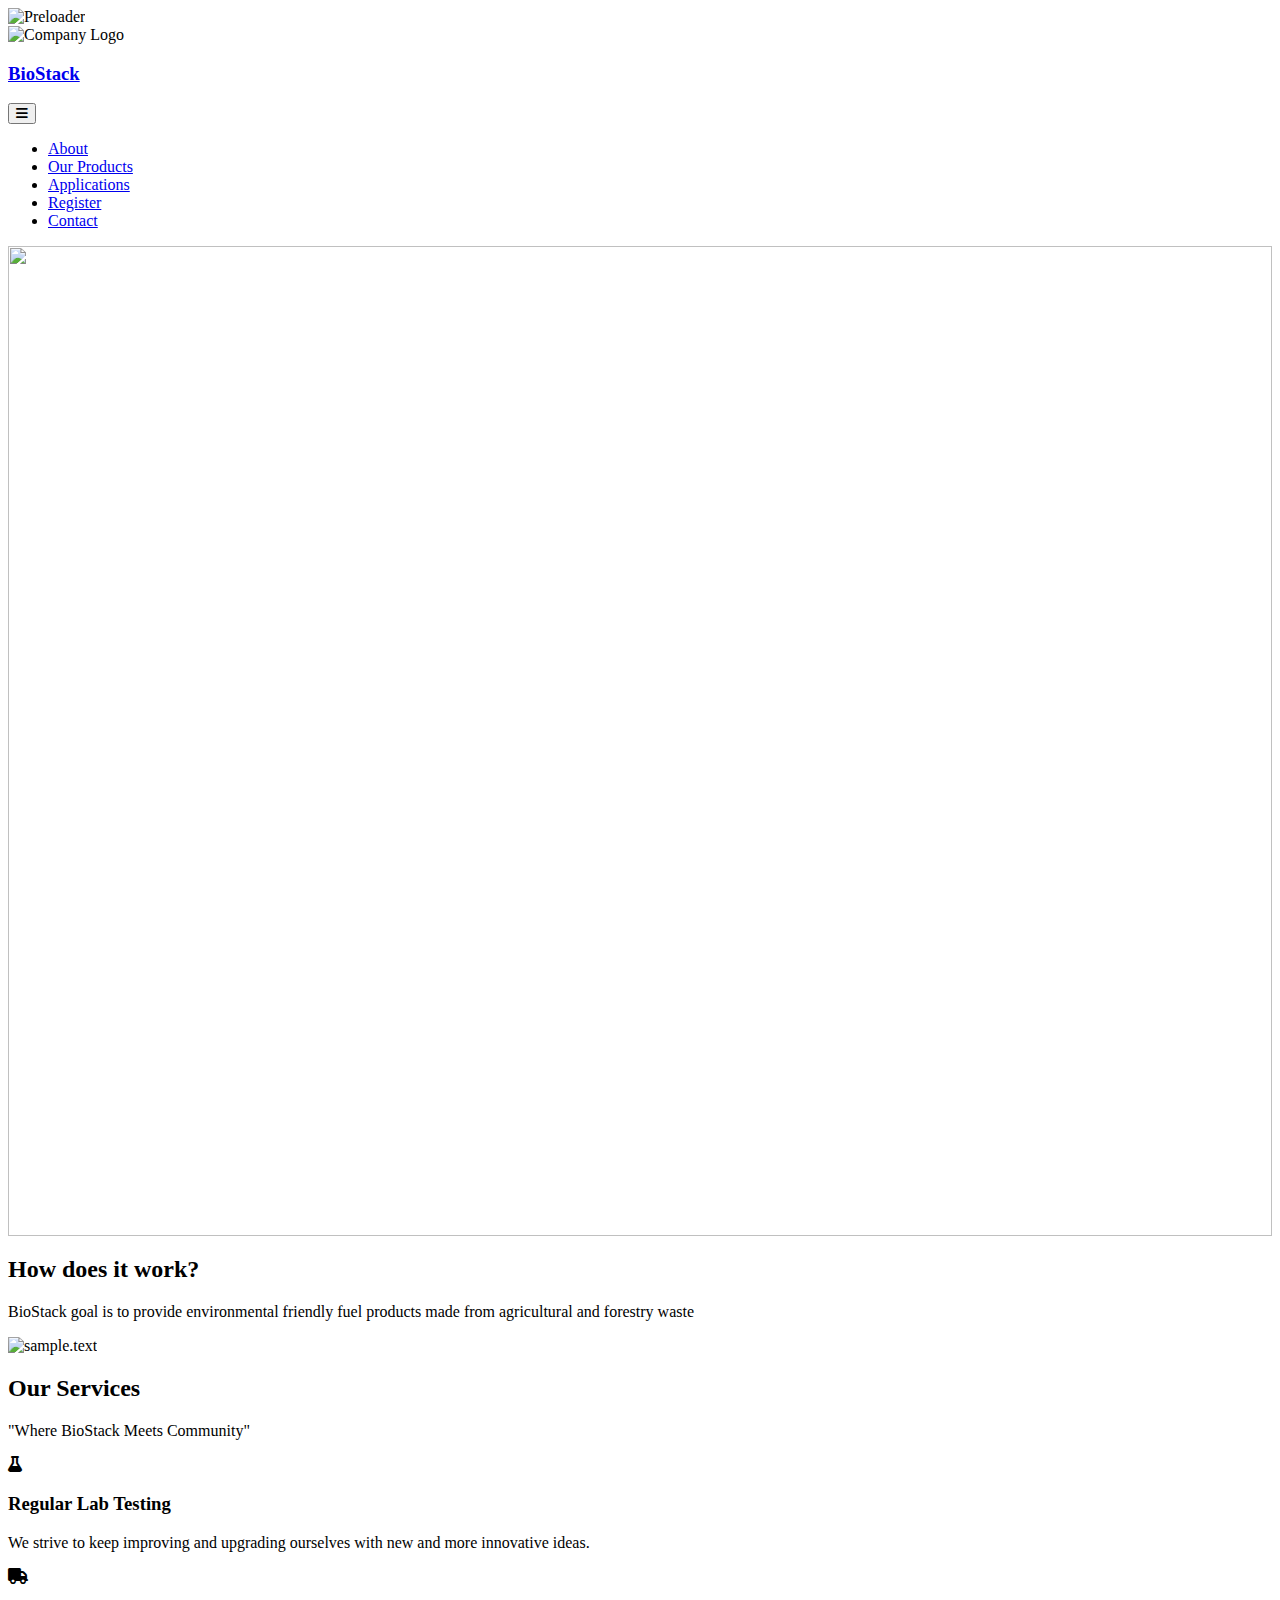
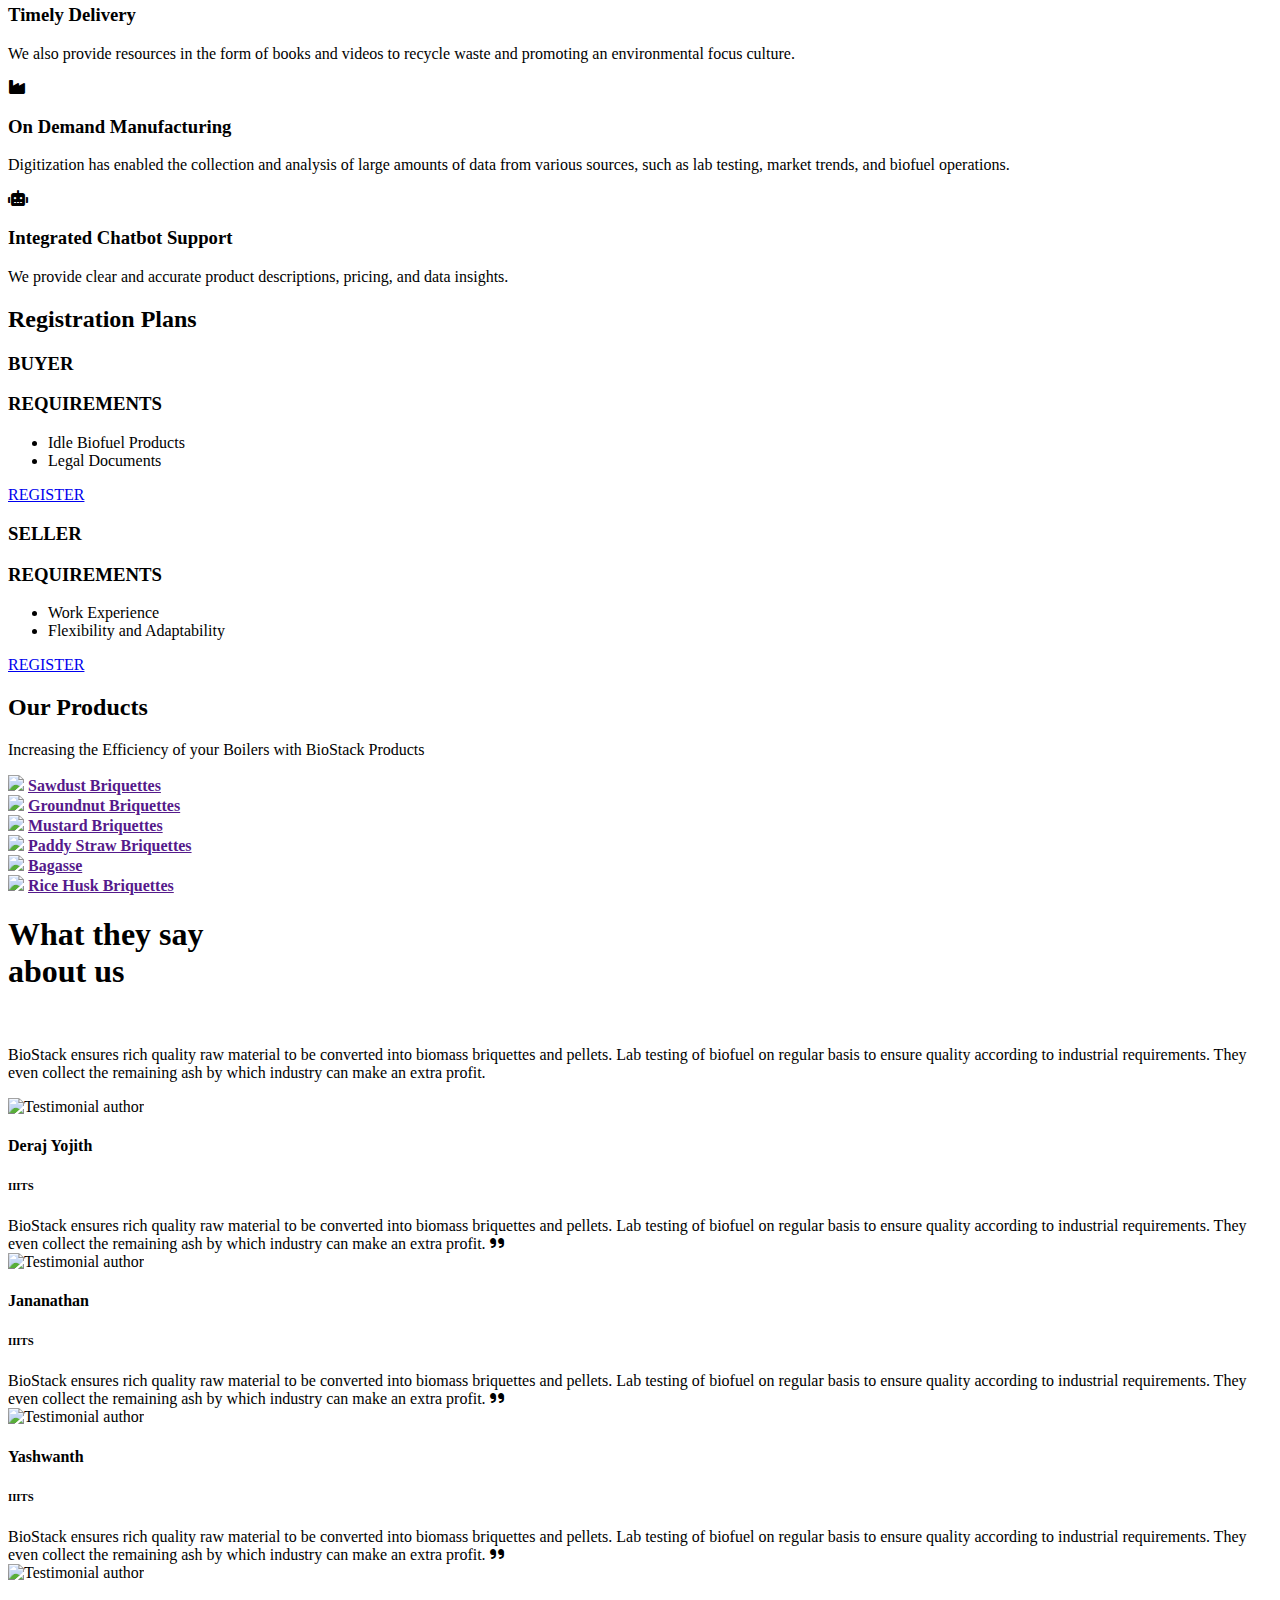
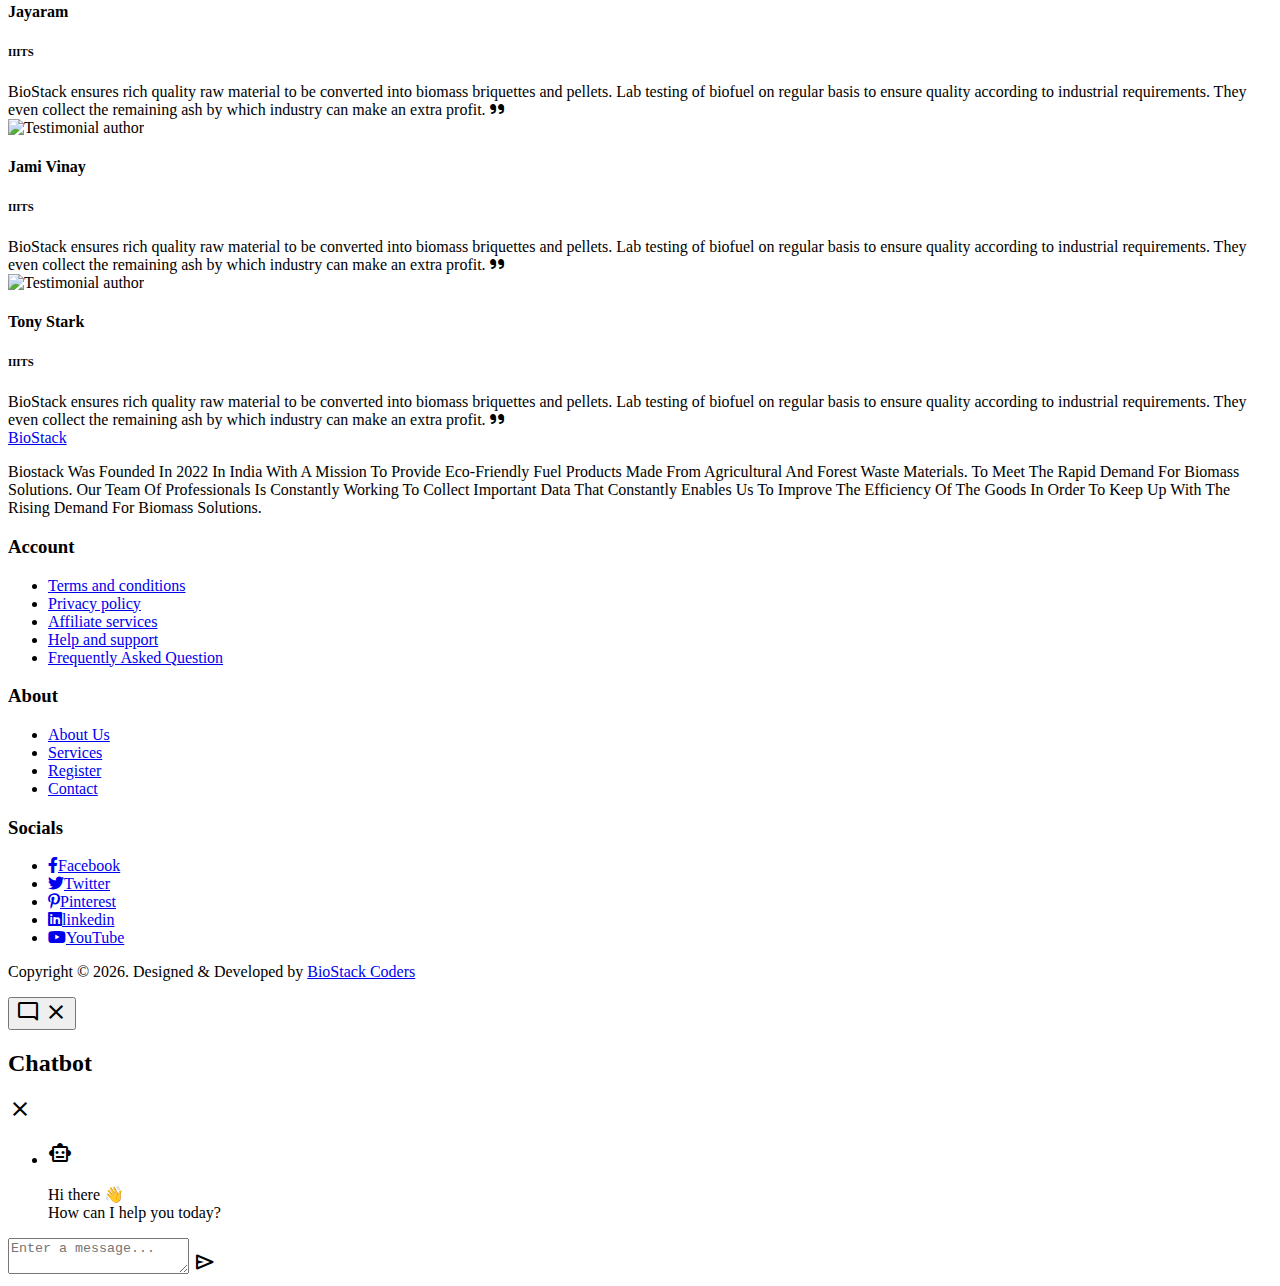
==== commit fe501cd6: "Update index.html" ====
--- a/src/html/index.html
+++ b/src/html/index.html
@@ -26,290 +26,92 @@
   <link rel="icon" href="images/Frame_removebg 1.png" type="image/x-icon">
   <!-- Main Stylesheet -->
   <link rel="stylesheet" href="css/style.css">
-</head>
-
-<style>
-  *{
-    margin: 0;
-    padding: 0;
-    box-sizing: border-box;
-    font-family: "Poppins", sans-serif;
-}
-
-header{
-    z-index: 999;
-    position: absolute;
-    top: 0;
-    left: 0;
-    width: 100%;
-    display: flex;
-    justify-content: space-between;
-    align-items: center;
-    padding: 15px 200px;
-    transition: 0.5s ease;
-}
-
-header .brand{
-    color: #fff;
-    font-size: 1.5rem;
-    font-weight: 700;
-    text-transform: uppercase;
-    text-decoration: none;
-}
-
-header .brand:hover{
-    color: #09a6d4;
-}
-
-header .navigation{
-    position: relative;
-}
-
-header .navigation .navigation-items a{
-    position: relative;
-    color: #fff;
-    font-size: 1em;
-    font-weight: 500;
-    text-decoration: none;
-    margin-left: 30px;
-    transition: 0.3s ease;
-}
-
-header .navigation .navigation-items a:before{
-    content: '';
-    position: absolute;
-    background: #fff;
-    width: 0;
-    height: 3px;
-    bottom: 0;
-    left: 0;
-    transition: 0.3s ease;
-}
-
-header .navigation .navigation-items a:hover:before{
-    width: 100%;
-    background: #09a6d4;
-}
-
-section{
-    padding: 100px 200px;
-}
-
-.home {
-    position: relative;
-    width: 100%;
-    min-height: 100vh;
-    display: flex;
-    justify-content: center;
-    flex-direction: column;
-    background: rgba(0, 140, 255, 0.959);
-}
-
-.home:before{
-    z-index: 777;
-    content: '';
-    position: absolute;
-    background: rgba(251, 3, 3, 0.034);
-    width: 100%;
-    height: 100%;
-    top: 0;
-    left: 0;
-}
-
-.home .content{
-    z-index: 888;
-    color: #fff;
-    width: 70%;
-    margin-top: 50px;
-    display: none;
-}
-
-.home .content.active{
-    display: block;
-}
-
-.home .content h1{
-    font-size: 4em;
-    font-weight: 900;
-    text-transform: uppercase;
-    letter-spacing: 5px;
-    line-height: 75px;
-    margin-bottom: 40px;
-}
-
-.home .content h1 span{
-    font-size: 1.2em;
-    font-weight: 600;
-}
-
-.home .content p{
-    margin-bottom: 65px;
-}
-
-.home .content a{
-    background: #fff;
-    padding: 15px 35px;
-    color: #09a6d4;
-    font-size: 1.1em;
-    font-weight: 500;
-    text-decoration: none;
-    border-radius: 2px;
-}
-
-.home .content a:hover{
-    background: #09a6d4;
-    color: #fff;
-}
-
-.home .media-icons{
-    z-index: 888;
-    position: absolute;
-    right: 30px;
-    display: flex;
-    flex-direction: column;
-    transition: 0.5s ease;
-}
-
-.home .media-icons a{
-    color: #fff;
-    font-size: 1.6em;
-    transition: 0.3s ease;
-}
-
-.home .media-icons a:not(:last-child){
-    margin-bottom: 20px;
-}
-
-.home .media-icons a:hover{
-    transform: scale(1.3);
-    color: #09a6d4;
-}
-
-.home img{
-    z-index: 000;
-    position: absolute;
-    top: 0;
-    left: 0;
-    width: 100%;
-    height: 100%;
-    object-fit: cover;
-}
-
-.slider-navigation{
-    z-index: 888;
-    position: relative;
-    display: flex;
-    justify-content: center;
-    align-items: center;
-    transform: translateY(80px);
-    margin-bottom: 12px;
-}
-
-.slider-navigation .nav-btn{
-    width: 12px;
-    height: 12px;
-    background: #fff;
-    border-radius: 50%;
-    cursor: pointer;
-    box-shadow: 0 0 2px rgba(255, 255, 255, 0.5);
-    transition: 0.3s ease;
-}
-
-.slider-navigation .nav-btn.active{
-    background: #09a6d4;
-}
-
-.slider-navigation .nav-btn:not(:last-child){
-    margin-right: 20px;
-}
-
-.slider-navigation .nav-btn:hover{
-    transform: scale(1.2);
-}
-
-.img-slide{
-    position: absolute;
-    width: 100%;
-    clip-path: circle(0% at 0 50%);
-}
-
-.img-slide.active{
-    clip-path: circle(150% at 0 50%);
-    transition: 2s ease;
-    transition-property: clip-path;
-}
-
-@media (max-width: 1040px){
-    header{
-        padding: 12px 20px;
-    }
-    section{
-        padding: 100px 20px;
-    }
-    .home .media-icons{
-        right: 15px;
-    }
-    header .navigation{
+
+  <style>
+
+.intro {
+  height: 110vh;
+  position: relative;
+  display: flex;
+  justify-content: center;
+  align-items: center;
+  text-align: center;
+  letter-spacing: 0.1rem;
+}
+.intro-slideshow img {
+  position: absolute;
+  top: 0;
+  left: 0;
+  width: 100%; /* relative to nearest positioned ancestor and not nearest block-level ancestor - alternatively: width: 100vw; */
+  height: 100%; /* relative to nearest positioned ancestor and not nearest block-level ancestor - alternatively: height: 100vh; */ 
+  object-fit: cover;
+  z-index:-1;
+  /* filter: brightness(50%); */ /* 0% black, 100% original image, values > 100% are allowed for brighter than original image. */
+  /* display: none; */
+  opacity: 0;
+  transition: opacity 0.75s ease-in-out;
+}
+ .intro-slideshow img:first-child {
+  display: block;
+  opacity: 1;
+}
+.intro .intro-header {
+  border-radius: 0.5rem;
+  padding: 2rem 2.5rem;
+  background-color: rgba(0,0,0,0.5);
+}
+.intro h1 {
+  font-size: 4rem;
+  margin-bottom: 0.75rem;
+}
+.intro p {
+  font-size: 1.75rem;
+}
+
+@media (max-width: 700px) {
+  html { font-size: 12px; }
+  .intro-header { padding: 1.5rem 2rem; }
+  .intro h1 { font-size: 2.5rem; }
+  .intro p { font-size: 1.25rem; }
+}
+
+@media (max-width: 768px) {
+    .carousel-inner .carousel-item > div {
         display: none;
     }
-    header .navigation.active{
-        position: fixed;
-        width: 100%;
-        height: 100%;
-        top: 0;
-        left: 0;
-        display: flex;
-        justify-content: center;
-        align-items: center;
-        background: rgba(1, 1, 1, 0.5);
+    .carousel-inner .carousel-item > div:first-child {
+        display: block;
     }
-
-    header .navigation .navigation-items a{
-        color: #222;
-        font-size: 1.2em;
-        margin: 20px;
+}
+
+.carousel-inner .carousel-item.active,
+.carousel-inner .carousel-item-next,
+.carousel-inner .carousel-item-prev {
+    display: flex;
+}
+
+/* display 3 */
+@media (min-width: 768px) {
+    
+    .carousel-inner .carousel-item-right.active,
+    .carousel-inner .carousel-item-next {
+      transform: translateX(33.333%);
     }
-    header .navigation .navigation-items a:before{
-        background: #222;
-        height: 5px;
+    
+    .carousel-inner .carousel-item-left.active, 
+    .carousel-inner .carousel-item-prev {
+      transform: translateX(-33.333%);
     }
-    header .navigation .navigation-items{
-        background: #fff;
-        width: 600px;
-        max-width: 600px;
-        margin: 20px;
-        padding: 40px;
-        display: flex;
-        flex-direction: column;
-        align-items: center;
-        border-radius: 5px;
-        box-shadow: 0 5px 25px rgb(1 1 1 / 20%);
-    }
-    .menu-btn{
-        background: url(menu.png)no-repeat;
-        background-size: 30px;
-        background-position: center;
-        width: 40px;
-        height: 40px;
-        cursor: pointer;
-        transition: 0.3s ease;
-    }
-    .menu-btn.active{
-        z-index: 999;
-        background: url(close.png)no-repeat;
-        background-size: 25px;
-        background-position: center;
-        transition: 0.3s ease;
-    }
-}
-
-@media (max-width: 560px){
-    .home .content h1{
-        font-size: 3em;
-        line-height: 60px;
-    }
-}
-</style>
+}
+
+.carousel-inner .carousel-item-right,
+.carousel-inner .carousel-item-left{ 
+  transform: translateX(0);
+}
+
+  </style>
+  
+</head>
 
 <body id="top-header">
 
@@ -370,45 +172,15 @@
 
 <!-- Banner -->
 
-<section class="home">
-  <img decoding="async" class="img-slide active" src="images/1.jpeg" ></img>
-  <img decoding="async" class="img-slide" src="2.webp" ></img>
-  <img decoding="async" class="img-slide" src="3.webp" ></img>
-  <img decoding="async" class="img-slide" src="4.webp" ></img>
-  <img decoding="async" class="img-slide" src="5.jpg" ></img>
-  <div class="content active">
-      <h1>USSF-44.<br><span>Mission</span></h1>
-      <p>Lorem ipsum dolor sit amet, consectetur adipisicing elit, sed do eiusmod tempor incididunt ut labore et dolore magna anime. Ut enim ad minim veniam, quis nostrud exercitation ullamco laboris nisi ut farhan ex ea commodo consequat. Duis aute irure dolor in reprehenderit in voluptate velit esse cillum daily web design nulla pariatur. Excepteur sint occaecat cupidatat non proident, sunt in culpa qui officia deserunt mollit anim id est laborum.</p>
-    <a href="#">Read More</a>
+
+<header class="intro">
+  <div class="intro-slideshow">
+    <img src="images/banner/1.png">
+    <img src="images/banner/2.png">
+    <img src="images/banner/3.png">
   </div>
-  <div class="content">
-    <h1>STARSHIP UPDATE.<br><span>Rocket</span></h1>
-    <p>Lorem ipsum dolor sit amet, consectetur adipisicing elit, sed do eiusmod tempor incididunt ut labore et dolore magna anime. Ut enim ad minim veniam, quis nostrud exercitation ullamco laboris nisi ut farhan ex ea commodo consequat. Duis aute irure dolor in reprehenderit in voluptate velit esse cillum daily web design nulla pariatur. Excepteur sint occaecat cupidatat non proident, sunt in culpa qui officia deserunt mollit anim id est laborum.</p>
-    <a href="#">Read More</a>
-  </div>
-  <div class="content">
-    <h1>INTELSAT.<br><span>G-31MISSION</span></h1>
-    <p>Lorem ipsum dolor sit amet, consectetur adipisicing elit, sed do eiusmod tempor incididunt ut labore et dolore magna anime. Ut enim ad minim veniam, quis nostrud exercitation ullamco laboris nisi ut farhan ex ea commodo consequat. Duis aute irure dolor in reprehenderit in voluptate velit esse cillum daily web design nulla pariatur. Excepteur sint occaecat cupidatat non proident, sunt in culpa qui officia deserunt mollit anim id est laborum.</p>
-    <a href="#">Read More</a>
-  </div>
-  <div class="content">
-    <h1>NASA ASTRONAUTS.<br><span>THE MOON</span></h1>
-    <p>Lorem ipsum dolor sit amet, consectetur adipisicing elit, sed do eiusmod tempor incididunt ut labore et dolore magna anime. Ut enim ad minim veniam, quis nostrud exercitation ullamco laboris nisi ut farhan ex ea commodo consequat. Duis aute irure dolor in reprehenderit in voluptate velit esse cillum daily web design nulla pariatur. Excepteur sint occaecat cupidatat non proident, sunt in culpa qui officia deserunt mollit anim id est laborum.</p>
-    <a href="#">Read More</a>
-  </div>
-  <div class="content">
-    <h1>Space Travel.<br><span>Rocket</span></h1>
-    <p>Lorem ipsum dolor sit amet, consectetur adipisicing elit, sed do eiusmod tempor incididunt ut labore et dolore magna anime. Ut enim ad minim veniam, quis nostrud exercitation ullamco laboris nisi ut farhan ex ea commodo consequat. Duis aute irure dolor in reprehenderit in voluptate velit esse cillum daily web design nulla pariatur. Excepteur sint occaecat cupidatat non proident, sunt in culpa qui officia deserunt mollit anim id est laborum.</p>
-    <a href="#">Read More</a>
-  </div>
-  <div class="slider-navigation">
-      <div class="nav-btn active"></div>
-      <div class="nav-btn"></div>
-      <div class="nav-btn"></div>
-      <div class="nav-btn"></div>
-      <div class="nav-btn"></div>
-  </div>
-</section>
+</header>
+
 
 
  <section class="section bg-grey" id="process">
@@ -423,37 +195,14 @@
 
                         <!-- Subheading -->
                         <p>
-                           BioStack goal is to provide environmentally friendly fuel products made from agricultural and forestry waste
+                           BioStack goal is to provide environmental friendly fuel products made from agricultural and forestry waste
                         </p>
                     </div>
                 </div>
             </div> <!-- / .row -->
 
             <div class="row justify-content-center">
-                <div class="col-lg-4 col-sm-6 col-md-6">
-                    <div class="process-block">
-                        <img src="images/process/crop.jpeg" alt="" class="img-fluid">
-
-                        <h3>Raw Material</h3>
-                        <p>To Provide Custom-Made Mixtures Containing High Calorific Value And Little Ash Contents.</p>
-                    </div>
-                </div>
-                <div class="col-lg-4 col-sm-6 col-md-6">
-                    <div class="process-block">
-                        <img src="images/process/machine.jpeg" alt="" class="img-fluid">
-
-                        <h3>Techonology</h3>
-                        <p>Our Product Aims To Be Beneficial In Various Usages Like In Domestic Water Boiler, Industrial Furnaces, Pharmaceuticals Industry, Metal Foundries, Paper And Pulp Industries etc.</p>
-                    </div>
-                </div>
-                <div class="col-lg-4 col-sm-6 col-md-6">
-                    <div class="process-block">
-                        <img src="images/process/wood.jpeg" alt="" class="img-fluid">
-
-                        <h3>Products</h3>
-                        <p> Biomass Production Acts As A Powerful Tool For Carbon Sequestration And Can Be Used To Generate Renewable Energy. </p>
-                    </div>
-                </div>
+              <img src="images/work.jpeg" alt="sample.text">
             </div>
         </div>
     </section>
@@ -562,11 +311,86 @@
         </div>
     </section>
 
-
-    
-
-
-
+    <section class="section bg-grey" id="process">
+      <div class="container">
+          <div class="row justify-content-center mb-4">
+              <div class="col-md-8 col-lg-6 text-center">
+                  <div class="section-heading">
+                      <h2 class="section-title ">
+                          Our Products
+                      </h2>
+                      <p>
+                        Increasing the Efficiency of your Boilers with BioStack Products
+                      </p>
+                  </div>
+              </div>
+           </div>
+           <div class="container text-center my-3">
+            <div class="row mx-auto my-auto">
+                <div id="recipeCarousel" class="carousel slide w-100" data-ride="carousel">
+                    <div class="carousel-inner w-100" role="listbox">
+                        <div class="carousel-item active">
+                            <div class="col-md-4">
+                                <div class="card card-body">
+                                    <img class="img-fluid" src="images/products/1.png">
+                                    <b><a href="">Sawdust Briquettes</a></b>
+                                </div>
+                            </div>
+                        </div>
+                        <div class="carousel-item">
+                            <div class="col-md-4">
+                                <div class="card card-body">
+                                    <img class="img-fluid" src="images/products/2.png">
+                                    <b><a href="">Groundnut Briquettes</a></b>
+                                </div>
+                            </div>
+                        </div>
+                        <div class="carousel-item">
+                            <div class="col-md-4">
+                                <div class="card card-body">
+                                    <img class="img-fluid" src="images/products/3.png">
+                                    <b><a href="">Mustard Briquettes</a></b>
+                                </div>
+                            </div>
+                        </div>
+                        <div class="carousel-item">
+                            <div class="col-md-4">
+                                <div class="card card-body">
+                                    <img class="img-fluid" src="images/products/4.png">
+                                    <b><a href="">Paddy Straw Briquettes</a></b>
+                                </div>
+                            </div>
+                        </div>
+                        <div class="carousel-item">
+                            <div class="col-md-4">
+                                <div class="card card-body">
+                                    <img class="img-fluid" src="images/products/5.png">
+                                    <b><a href="">Bagasse</a></b>
+                                </div>
+                            </div>
+                        </div>
+                        <div class="carousel-item">
+                            <div class="col-md-4">
+                                <div class="card card-body">
+                                    <img class="img-fluid" src="images/products/6.png">
+                                    <b><a href="">Rice Husk Briquettes</a></b>
+                                </div>
+                            </div>
+                        </div>
+                    </div>
+                    <a class="carousel-control-prev w-auto" href="#recipeCarousel" role="button" data-slide="prev">
+                        <span class="carousel-control-prev-icon bg-dark border border-dark rounded-circle" aria-hidden="true"></span>
+                        <span class="sr-only">Previous</span>
+                    </a>
+                    <a class="carousel-control-next w-auto" href="#recipeCarousel" role="button" data-slide="next">
+                        <span class="carousel-control-next-icon bg-dark border border-dark rounded-circle" aria-hidden="true"></span>
+                        <span class="sr-only">Next</span>
+                    </a>
+                </div>
+            </div>
+        </div>
+      </div>
+    </section>
 
 
 <section class="section" id="section-testimonial">
@@ -836,7 +660,29 @@
   <script src="plugins/google-map/gmap.js"></script>
 
   <script src="js/script.js"></script>
-
+  <script>
+    $('#recipeCarousel').carousel({
+  interval: 10000
+})
+
+$('.carousel .carousel-item').each(function(){
+    var minPerSlide = 3;
+    var next = $(this).next();
+    if (!next.length) {
+    next = $(this).siblings(':first');
+    }
+    next.children(':first-child').clone().appendTo($(this));
     
+    for (var i=0;i<minPerSlide;i++) {
+        next=next.next();
+        if (!next.length) {
+        	next = $(this).siblings(':first');
+      	}
+        
+        next.children(':first-child').clone().appendTo($(this));
+      }
+});
+
+  </script>
   </body>
 </html>
